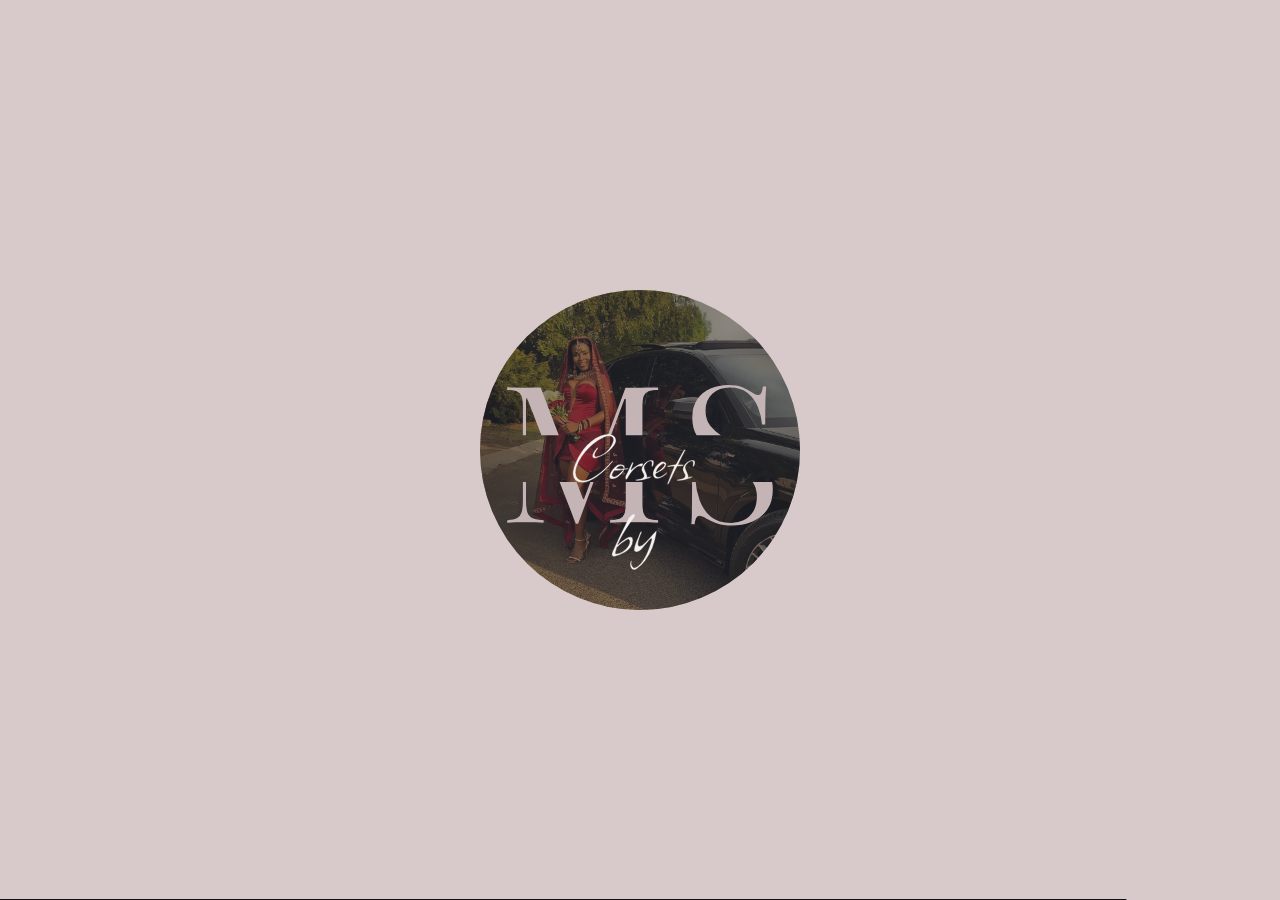
==== index.html @ e89a1281 "First commit" ====
<!DOCTYPE html>
<html lang="en">
<head>
  <meta charset="utf-8">
  <meta name="viewport" content="width=device-width, initial-scale=1">
  <title>Corsets by MS</title>

  <!-- style.css controls ALL the looks: colours, text size, layout, flicker, the circle, the carousel -->
  <!-- starts downloading the main font (Manrope) straight away, so it is ready when the text appears -->
  <link rel="preload" href="fonts/manrope.woff2" as="font" type="font/woff2" crossorigin>
  <link rel="stylesheet" href="style.css">

  <!-- EARLY COLOUR: sets the page to the right time-of-day colour before anything is drawn, so the
       page never flashes the default blush first (script.js keeps it updated afterwards) -->
  <script>
    (function () {
      // time travel is only carried over on the Shop; the homepage always uses the real time
      var off = 0;
      try { if (!document.querySelector || location.pathname.indexOf("shop") > -1) off = +(sessionStorage.getItem("corsets-time-offset") || 0) || 0; } catch (e) {}
      // D = one day in milliseconds; ms = how far through the day it is in South Africa (UTC + 2 hours)
      var D = 86400000, ms = (((Date.now() + off + 7200000) % D) + D) % D;
      // f = how light it is: 0 at midnight, 1 at midday, softened at both ends
      var f = 0.5 - 0.5 * Math.cos(2 * Math.PI * ms / D); f = f * f * (3 - 2 * f);
      // L = the midday pale blush, K = the midnight logo pink (keep these the same as LIGHT and DARK in script.js); bg = the mix between them for this time
      var L = [238, 226, 226], K = [196, 180, 181];
      var bg = [0, 1, 2].map(function (i) { return Math.round(K[i] + (L[i] - K[i]) * f); });
      // lum = how bright a colour looks; con = the contrast between two brightnesses
      function lum(c) { var v = c.map(function (x) { x /= 255; return x <= 0.03928 ? x / 12.92 : Math.pow((x + 0.055) / 1.055, 2.4); }); return 0.2126 * v[0] + 0.7152 * v[1] + 0.0722 * v[2]; }
      function con(a, b) { return (Math.max(a, b) + 0.05) / (Math.min(a, b) + 0.05); }
      // the text colour: near-black or cream, whichever is easier to read on that background
      var l = lum(bg), ink = con(l, lum([17, 17, 17])) >= con(l, lum([243, 239, 230])) ? [17, 17, 17] : [243, 239, 230];
      // sets the two colours on the page; script.js keeps them updated as the time changes
      var r = document.documentElement.style;
      r.setProperty("--bg", "rgb(" + bg.join(",") + ")");
      r.setProperty("--ink", "rgb(" + ink.join(",") + ")");
    })();
  </script>


  <!-- LOADING ANIMATION, STEP 1: this tiny script runs before anything is drawn. It marks the page as
       "is-loading", which makes style.css hide the carousel and show the loading screen straight away
       (so there is no flash of the finished page). script.js removes the mark when the animation ends.
       The 10000 below is a safety net: after 10 seconds the loading screen is removed no matter what. -->
  <script>
    document.documentElement.classList.add("is-loading");
    setTimeout(function () { document.documentElement.classList.remove("is-loading"); }, 10000);
  </script>
</head>
<body>

  <!-- LOADING ANIMATION, STEP 2: the loading screen. It covers the page (below the menu bar, which
       writes itself in on top of it). script.js fills in the small picture card and the thin line.
       When loading is finished script.js removes this screen by itself. -->
  <div class="loader" id="loader" aria-hidden="true">
    <!-- THE LOGO CIRCLE: starts as the Corsets by MS logo, then the photos flash inside it, behind the
         lettering, and finally it opens up and grows into the first slide. script.js controls it. -->
    <div class="loader-card" id="loader-card">
      <div class="loader-tint" id="loader-tint"></div>                                  <!-- the dark logo colour, laid over the photos -->
      <img class="loader-logo" id="loader-logo" src="images/logo-letters.svg" alt="">   <!-- the MS and "Corsets by" lettering -->
    </div>
    <div class="loader-line" id="loader-line"></div>   <!-- the thin line along the bottom that fills up as the page loads -->
  </div>

  <!-- THE MENU BAR: one row split into 4 equal columns (the columns are set in style.css) -->
  <header class="menu-bar">

    <!-- COLUMN 1: the mini round logo (images/logo-mini.svg). It takes people back to this page
         (the homepage). aria-label lets screen readers say the full name "Corsets by MS".
         aria-current="page" tells screen readers that this is the page you are on.
         Its size is set in style.css under THE MINI LOGO. -->
    <a href="index.html" class="brand" aria-current="page" aria-label="Corsets by MS"><img src="images/logo-mini.svg" alt="" width="60" height="60"></a>

    <!-- COLUMN 2: "Book appointment". It also doubles as the way to get in touch. -->
    <nav class="tabs" aria-label="Primary">
      <a href="/book-appointment">Book appointment</a>
    </nav>

    <!-- COLUMN 3: "Shop", on the same top line as "Book appointment".
         ("Menu" and "Contact" were removed to keep the bar clean: the brand name takes people home.) -->
    <nav class="tabs" aria-label="Shop">
      <a href="shop.html">Shop</a>
    </nav>

    <!-- COLUMN 4: the time circle. script.js controls everything inside it.
         Drag anywhere in the circle (or use the small solid circle) to time travel. -->
    <div class="sa-dial" id="sa-dial">

      <!-- The words and numbers in the middle of the circle -->
      <div class="sa-readout">
        <!-- Text above the time. script.js switches it between "SA time" and "Time travel" -->
        <span id="sa-label">SA time</span>

        <!-- The time: hours and minutes (sa-hm), a dot, then the seconds (sa-sec).
             The seconds are separate so script.js can fade just them in and out each second. -->
        <span><span id="sa-hm">--.--</span>.<span id="sa-sec">--</span></span>
      </div>

      <!-- The small solid circle. script.js moves it around the edge of the big circle.
           The role/aria attributes let screen readers and the keyboard (arrow keys) use it. -->
      <!-- THE FIDGET BUBBLE: a second, hollow bubble that floats around inside the circle.
           When the small solid circle comes near it, it gets bumped away. script.js moves it. -->
      <div class="sa-bubble" id="sa-bubble" aria-hidden="true"></div>

      <div class="sa-knob" id="sa-knob" role="slider" tabindex="0"
           aria-label="Time of day" aria-valuemin="0" aria-valuemax="1439" aria-valuenow="0"></div>
    </div>
  </header>

  <!-- THE CAROUSEL: a row of images that drifts sideways on its own and starts again when it
       reaches the end. Grab it and move it to make it go faster. style.css sets the sizes
       (2 images in full with a quarter of the next one showing on each side), and the
       second half of script.js makes it move. -->
  <main>
    <section class="carousel" aria-label="Featured stories">

      <!-- The window you look through. It hides everything outside the screen. -->
      <div class="carousel-track" id="carousel-track">

        <!-- The long strip of images. script.js slides this strip along.
             script.js also adds a second copy of the images after these,
             which is how the carousel starts again without a gap. -->
        <div class="carousel-rail" id="carousel-rail">

          <!-- IMAGE 1. To change the picture, change the file name in src="...".
               To change the one-word title, change the word between the <a> tags.
               THE ARTICLE THAT OPENS WHEN THIS IMAGE (or its title) IS CLICKED is described by the
               three data-... pieces on the title:
                 data-headline = the big headline of the article (shown in lowercase)
                 data-meta-1   = the first small caption at the bottom, written as  Heading|Text
                 data-meta-2   = the second small caption at the bottom, written as  Heading|Text
               href="..." is the address of the real article page, for when you build those later.
               THE ARTICLE TEXT is the <div class="card-article"> under each title. It stays hidden on the
               page itself. When the article opens, its paragraphs appear under the big picture. Write as
               many <p>...</p> paragraphs as you like: the article scrolls to fit them. -->
          <article class="card">
            <!-- the Heritage photo: a traditional print corset top and tiered skirt at an umbondo (cropped to put her in the centre) -->
            <img src="images/heritage.jpg" alt="A woman in a strapless print corset top and tiered skirt at an umbondo celebration" draggable="false">
            <a class="card-title" href="/article-heritage"
               data-headline="heritage corsets" data-meta-1="Collection|2026" data-meta-2="Design|Corsets &amp; couture">Heritage</a>
            <div class="card-article" hidden>
              <p>Heritage is where Corsets by MS began: structured bodices cut and boned by hand, shaped to hold the figure and then forgotten the moment they are worn. Every piece starts from a classic silhouette and is refined over several fittings.</p>
              <p>Steel and cotton coutil give the shape, soft linings give the comfort. The result is a corset made to be seen, not hidden.</p>
            </div>
          </article>

          <!-- IMAGE 2: an ANIMATED picture. It is a short looping video, so the trees behind
               her sway while she stays still. "poster" is the still picture shown while the
               video loads. Two video files are listed so every browser can play one.
               "autoplay muted loop playsinline" makes it play by itself, silently, forever. -->
          <article class="card">
            <video poster="images/image-2.jpg" autoplay muted loop playsinline preload="auto"
                   aria-label="Describe image 2 here">
              <source src="images/image-2.mp4" type="video/mp4">
              <source src="images/image-2.webm" type="video/webm">
            </video>
            <a class="card-title" href="/article-bridal"
               data-headline="bridal in red" data-meta-1="Bestseller|2026" data-meta-2="Design|Bridal &amp; ceremony">Bridal</a>
            <div class="card-article" hidden>
              <p>Bridal in red is a celebration of colour. Instead of white, a fitted red corset dress and a hand-finished veil, made to move with the bride from the ceremony to the very last photograph.</p>
              <p>Each dress is made to measure, with the embroidery chosen together so that the day feels like her own.</p>
            </div>
          </article>

          <!-- IMAGE 3 -->
          <article class="card">
            <img src="images/image-3.jpg" alt="Describe image 3 here" draggable="false">
            <a class="card-title" href="/article-studio"
               data-headline="studio sessions" data-meta-1="Editorial|2026" data-meta-2="Design|Tailoring &amp; fit">Studio</a>
            <div class="card-article" hidden>
              <p>Studio sessions are where a design meets the person who will wear it. Soft light, a plain wall and nothing to hide behind: just the line of the garment and how it sits.</p>
              <p>We use these sessions to check the fit, adjust the tailoring and capture the pieces exactly as they look in real life.</p>
            </div>
          </article>

          <!-- IMAGE 4: the Atelier photo, a still picture: high-waisted corset trousers at the steel rings,
               at night (it replaced the moving sketches video; image-4.mp4 and .webm are no longer used) -->
          <article class="card">
            <img src="images/atelier.jpg" alt="A woman in high-waisted corset-waist trousers and a white T-shirt in front of steel ring sculptures at night" draggable="false">
            <a class="card-title" href="/article-atelier"
               data-headline="inside the atelier" data-meta-1="Process|2026" data-meta-2="Design|Sketches &amp; patterns">Atelier</a>
            <div class="card-article" hidden>
              <p>Inside the atelier, every garment begins as a sketch. Pencil lines on craft paper turn into patterns, and the patterns into the first rough toile pinned on the stand.</p>
              <p>It is slow, careful work, and it is the reason each piece fits the way it does. Nothing leaves the atelier until it has been tried, adjusted and tried again.</p>
            </div>
          </article>

          <!-- IMAGE 5 -->
          <article class="card">
            <img src="images/image-5.jpg" alt="Describe image 5 here" draggable="false">
            <a class="card-title" href="/article-occasion"
               data-headline="occasion wear" data-meta-1="Collection|2026" data-meta-2="Design|Evening &amp; occasion">Occasion</a>
            <div class="card-article" hidden>
              <p>Occasion wear is made for the evenings that matter: engagements, galas, birthdays and everything in between. Clean lines, a defined waist and fabric that catches the light.</p>
              <p>Choose a piece from the collection or book an appointment and we will make something just for you.</p>
            </div>
          </article>

        </div>
      </div>
    </section>
  </main>

  <!-- THE ARTICLE: what opens when an image or its title is clicked. It stays hidden until then.
       script.js (Part 4) fills in the headline and the two captions from the clicked title's
       data-... pieces, and style.css lays it out: headline and captions bottom-left, the big
       picture on the right. "article-slot" is an invisible box that marks exactly where the picture
       lands, so the picture's position is set in style.css and not in the script. -->
  <section class="article" id="article" aria-hidden="true" tabindex="-1" aria-label="Article">
    <!-- everything inside this box scrolls together: the picture, then the article text under it -->
    <div class="article-scroll">
      <div class="article-slot" id="article-slot"></div>      <!-- the picture lands here (script.js puts a copy of it inside) -->
      <div class="article-text">                              <!-- headline and captions: they stay fixed on the left while the right side scrolls -->
        <h1 class="article-title" id="article-title"></h1>
        <div class="article-meta" id="article-meta"></div>
      </div>
      <div class="article-copy" id="article-copy"></div>      <!-- the article paragraphs from the clicked card -->
    </div>
  </section>

  <!-- THE FLYING PICTURE: a copy of the clicked picture that slides out of the row and grows into
       the article's big picture. script.js controls it. -->
  <div class="flyer" id="flyer" aria-hidden="true"></div>

  <!-- script.js controls the behaviour: the clock, dragging, background and text colour,
       and the carousel. It sits at the bottom so the page above is already loaded when it runs. -->
  <script src="script.js"></script>
</body>
</html>
---- style.css ----
/* =====================================================
   SETTINGS: the main things you will want to change
   ===================================================== */
:root {
  /* Page background. script.js changes this automatically as the time moves
     (pale blush at midday, the logo's dusty pink at midnight), so this is only the starting colour. */
  --bg: #eee2e2;

  /* Text and line colour. script.js switches it between black and off-white
     so the text is always readable on the current background. */
  --ink: #111111;

  /* MENU TEXT SIZE: controls "Corsets by MS", "Book appointment", "Shop", "Menu", "Contact",
     and "Men", "Women", "Corporate", "Misc" and the cart on the Shop page.
     Set to 13px, which is a small, light look. If you want it BIG, change this to 130px,
     but note that at 130px the four columns will not fit side by side on a normal screen. */
  --size: 13px;

  /* THE MAIN FONT for the menu, picture titles, time circle and articles: Manrope.
     It is loaded from the fonts folder (see @font-face below), so every phone and computer shows the
     same font. The fonts after it are only used if the file cannot load. */
  --font: "Manrope", "Helvetica Neue", Helvetica, Arial, sans-serif;

  /* Width and height of the time circle. Kept small and quiet so it reads as a detail */
  --dial: 88px;
}

/* MANROPE, the main font. One file holds every weight (regular to bold) for English text. */
@font-face {
  font-family: "Manrope";
  src: url("fonts/manrope.woff2") format("woff2");
  font-weight: 200 800;
  font-display: swap;   /* shows the text straight away in a backup font, then swaps to Manrope once loaded */
}

/* Makes padding and borders count inside an element's width, so sizes behave predictably */
* { box-sizing: border-box; }

/* RESERVES SPACE FOR THE SCROLLBAR AT ALL TIMES. While the page loads the scrollbar is hidden, and
   when loading ends it appears. Without this line the page suddenly became ~15px narrower at that
   moment, every picture shrank a little and the whole row jumped. This was the "lag" when the
   carousel started. With the space reserved, nothing moves. */
html { scrollbar-gutter: stable; }

/* THE PAGE: its background and text colour come from the two settings above */
body {
  margin: 0;
  font-family: var(--font);
  min-height: 100vh;
  background: var(--bg);
  color: var(--ink);
}

/* =====================================================
   THE MENU BAR LAYOUT
   ===================================================== */
.menu-bar {
  display: grid;                                          /* lays the items out in columns */
  grid-template-columns: repeat(4, auto);                 /* 4 columns: brand | book appointment | shop | circle */
  justify-content: space-between;                         /* SPACES THEM OUT: equal gaps between all four, edge to edge */
  column-gap: 24px;                                       /* the smallest gap allowed between the columns */
  align-items: start;                                     /* every column starts at the top */
  padding: 20px 24px;                                     /* space around the bar (top/bottom, left/right) */

  font-family: var(--font);                               /* the font (set at the top) */
  font-weight: 400;                                       /* regular weight */
  font-size: var(--size);                                 /* text size comes from --size at the top */
  line-height: 1.2;                                       /* space between the stacked lines */

  /* LOCKS THE MENU TO THE SCREEN: it stays at the top while the page scrolls.
     z-index 100 keeps it above the pictures, the loading screen (90) and the article (70/85).
     The background is the page colour so pictures never show through it. */
  position: sticky;
  top: 0;
  z-index: 100;
  background: var(--bg);
}

/* Every menu link: takes the page text colour and never has an underline */
.menu-bar a {
  display: block;            /* each link gets its own line */
  color: inherit;            /* uses --ink, so it turns light when the background goes dark */
  text-decoration: none;     /* no underline, in any state */
}

/* The time circle (homepage) and the cart (Shop page) always sit in the 4th column */
.sa-dial,
.shop-end { grid-column: 4; }

/* THE "MS" MONOGRAM in the top-left corner: the same serif as the logo (Playfair Display).
   The font file only holds the letters M and S, so it is tiny and loads instantly.
   Change 34px to make the monogram bigger or smaller. */
@font-face {
  font-family: "Playfair MS";
  src: url("fonts/playfair-ms.woff") format("woff");
  font-display: block;   /* waits for the font (it is tiny) so the monogram never flashes in another font */
}
.brand {
  font-family: "Playfair MS", "Playfair Display", Georgia, serif;
  font-weight: 400;
  font-size: 34px;
  line-height: 0.9;
  letter-spacing: -0.01em;
}

/* THE MINI LOGO: the round Corsets by MS logo now sits in the top-left corner instead of the
   "MS" letters (the letters' font above is kept in case you want them back).
   Change 60px to make it bigger or smaller (48px on phones, below). */
.brand { line-height: 0; }                                   /* no extra space around the picture */
.brand img { display: block; width: 60px; height: 60px; }   /* the size of the mini logo */
@media (max-width: 700px) { .brand img { width: 48px; height: 48px; } }   /* phones: a little smaller */

/* Columns 2 and 3: stack the two links on top of each other */
.tabs {
  display: flex;
  flex-direction: column;
}

/* =====================================================
   FLICKER: shows that a menu link (or carousel title) is being interacted with
   ===================================================== */

/* The flicker itself: the text quickly dips and comes back a few times, then settles.
   Change the opacity numbers to make the dips deeper (lower) or softer (higher). */
@keyframes flicker {
  0%   { opacity: 1; }
  8%   { opacity: 0.25; }
  16%  { opacity: 1; }
  28%  { opacity: 0.4; }
  36%  { opacity: 1; }
  52%  { opacity: 0.3; }
  60%  { opacity: 1; }
  100% { opacity: 1; }
}

/* When the mouse is over a link, a finger presses it, or it is selected with the
   keyboard (Tab), the link flickers. There is no underline, so the flicker alone
   shows the interaction. This covers the menu links AND the one-word titles above the pictures
   (the titles also roll and lift: see THE POP-UP ON THE IMAGES further down).
   "1.2s" is how long one flicker lasts. "infinite" keeps it going while you are on it. */
.menu-bar a:hover,
.menu-bar a:focus-visible,
.menu-bar a:active,
.card-title:hover,
.card-title:focus-visible,
.card-title:active {
  animation: flicker 1.2s linear infinite;
}

/* =====================================================
   THE TIME CIRCLE
   ===================================================== */

/* The big circle: the outline and the area you can drag */
.sa-dial {
  position: relative;               /* lets the text and small circle be placed inside it */
  justify-self: end;                /* pushes the circle to the right-hand side of its column */
  width: var(--dial);
  height: var(--dial);
  border: 1px solid var(--ink);     /* the circle line: thin, uses the text colour */
  border-radius: 50%;               /* makes the box round */
  touch-action: none;               /* stops the page scrolling while you drag on a phone */
  user-select: none;                /* stops text being highlighted while you drag */
  cursor: grab;                     /* the hand cursor */
}

/* While you are dragging, the cursor changes to a closed hand (script.js adds "dragging") */
.sa-dial.dragging { cursor: grabbing; }

/* THE HINT under the circle: "drag to time travel". It fades in when the mouse is over the circle,
   and stops showing once the circle has been used (script.js adds "used").
   Only on computers with a mouse ("hover: hover"): phones have no hover. */
.sa-dial::after {
  content: "drag to time travel";   /* change the hint wording here */
  position: absolute;
  top: calc(100% + 8px);            /* just under the circle */
  left: 50%;
  transform: translateX(-50%);
  white-space: nowrap;
  font-size: 11px;
  opacity: 0;
  pointer-events: none;
  transition: opacity 0.4s;
}
/* on computers with a mouse: the hint shows when hovering the circle, until it has been used once */
@media (hover: hover) {
  .sa-dial:not(.used):hover::after { opacity: 0.6; }
}

/* The words and the time in the middle of the circle */
.sa-readout {
  position: absolute;
  inset: 0;                         /* fills the whole circle */
  display: flex;
  flex-direction: column;           /* label on top, time underneath */
  align-items: center;              /* centred left to right */
  justify-content: center;          /* centred top to bottom */
  font-size: 10px;                  /* size of the words inside the circle */
  font-weight: 700;                 /* BOLD text inside the circle */
  line-height: 1.3;
  font-variant-numeric: tabular-nums;   /* all digits the same width, so the time does not wobble */
  pointer-events: none;             /* lets clicks pass through to the circle underneath */
}

/* THE FIDGET BUBBLE: a hollow bubble that floats inside the circle and gets bumped away by the
   small solid circle. script.js sets its position. Change the 9px to make it bigger or smaller. */
.sa-bubble {
  position: absolute;
  left: 50%;
  top: 50%;
  width: 9px;
  height: 9px;
  margin: -4.5px 0 0 -4.5px;        /* centres the bubble on its position */
  border: 1px solid var(--ink);     /* hollow: just an outline in the text colour */
  border-radius: 50%;
  pointer-events: none;             /* never gets in the way of dragging */
}
/* The little wobble when it gets bumped (script.js adds "boop" for a moment) */
.sa-bubble.boop { animation: boop 0.35s ease-out; }
@keyframes boop {
  0%   { scale: 1; }
  35%  { scale: 1.45 0.7; }
  70%  { scale: 0.85 1.15; }
  100% { scale: 1; }
}

/* The small solid circle you move. Its position is set by script.js, so the left/top below
   are only the starting spot (top middle). */
.sa-knob {
  position: absolute;
  left: 50%;
  top: 0;
  width: 11px;
  height: 11px;
  margin: -5.5px 0 0 -5.5px;            /* centres the small circle on its position */
  border-radius: 50%;
  background: var(--ink);           /* solid, same colour as the text */
  cursor: grab;
}

/* The outline shown when the small circle is selected with the keyboard */
.sa-knob:focus-visible {
  outline: 2px solid var(--ink);
  outline-offset: 3px;
}

/* =====================================================
   THE CAROUSEL (the row of images that moves on its own)
   ===================================================== */

/* The carousel as a whole: sits below the menu bar with some space above it.
   "container-type" lets the image boxes size themselves from the carousel's width. */
.carousel {
  margin-top: 40px;
  margin-bottom: 40px;
  --gap: 16px;                      /* space between the images, change it here */
  container-type: inline-size;
}

/* The window you look through: hides whatever is outside the screen.
   The hand cursor shows that it can be grabbed. script.js does the grabbing. */
.carousel-track {
  padding-top: 14px;                /* room above the images, so a picture that pops up is not cut off (see POP-UP below) */
  overflow: hidden;
  cursor: grab;
  user-select: none;                /* stops text being highlighted while you drag */
  touch-action: pan-y;              /* on a phone: up/down still scrolls the page, sideways drags the carousel */
}

/* While it is being grabbed, the cursor becomes a closed hand (script.js adds "dragging") */
.carousel-track.dragging { cursor: grabbing; }

/* The long strip of images. script.js slides this strip sideways with a transform. */
.carousel-rail {
  display: flex;                    /* puts the images in one row */
  gap: var(--gap);
  width: max-content;               /* as long as all the images together */
  will-change: transform;           /* tells the browser this moves, so it stays smooth */
}

/* EACH IMAGE BOX. This is where the "2 in front and a quarter on each side" size comes from:
   2 full images + 2 quarters = 2.5 images across, plus 3 gaps. So each image is
   (carousel width minus 3 gaps) divided by 2.5. "cqw" means "a percent of the carousel's width".
   Each box holds the TITLE on top and the PICTURE underneath, so they always move together. */
.card {
  flex: 0 0 calc((100cqw - 3 * var(--gap)) / 2.5);   /* the width described above, never shrinks */
  display: flex;
  flex-direction: column;           /* stacks the title above the picture */
}

/* THE ONE-WORD TITLE, sitting directly above its picture (the <a> comes second in the HTML,
   so "order: -1" is what lifts it to the top). It is part of the card, so it travels with
   the carousel. It takes the page colours, so it switches light/dark with the time of day. */
.card-title {
  order: -1;                        /* puts the title above the picture */
  align-self: flex-end;             /* right-hand side. Change to flex-start for the left-hand side */
  padding: 0 0 8px;                 /* space between the title and the picture */
  color: var(--ink);
  font-family: var(--font);
  font-size: var(--size);           /* same size as the menu text */
  line-height: 1.2;
  text-decoration: none;            /* no underline */
}

/* The picture (or the moving picture) fills the width of its box, cropped (not stretched) to fit.
   "pointer-events: none" lets you grab and drag the carousel by pressing on a picture. */
.card img,
.card video {
  display: block;
  width: 100%;
  aspect-ratio: 2 / 3;              /* tall portrait shape. Try 4 / 5 for a slightly wider box */
  object-fit: cover;
  background: rgba(128, 128, 128, 0.25);   /* soft grey shown until the picture loads */
  pointer-events: none;
}

/* =====================================================
   THE POP-UP ON THE IMAGES (when the mouse is over an image or its title)
   1. The whole box (title and picture together) lifts up a little.
   2. The title "rolls": the word slides up and out while a copy of the word slides in from below.
   script.js builds the two copies of each title (class "roll") when the page opens.
   ===================================================== */

/* HOW HIGH the box lifts, and HOW LONG the move takes. Change these two to taste. */
.card {
  --lift: 10px;                                        /* how far up it pops (bigger = higher) */
  --pop: 0.6s cubic-bezier(0.2, 0.7, 0.2, 1);          /* how long it takes and how it eases (a soft landing) */
  transition: transform var(--pop);                    /* makes the lift and the drop-back smooth */
}

/* The title is made of two stacked copies of the word, shown through a one-line window.
   Only the top copy is visible until the roll happens. */
.roll {
  display: block;
  height: 1.2em;                    /* exactly one line tall: the window the word rolls through */
  overflow: hidden;                 /* hides the second copy waiting underneath */
}
.roll > span {
  display: block;
  transition: transform var(--pop); /* makes the roll smooth */
}

/* THE POP-UP ITSELF. It only applies on devices with a real mouse ("hover: hover"), because on a
   phone a touch would leave the box stuck in the lifted position. :focus-within does the same
   for people using the keyboard (Tab). */
@media (hover: hover) {
  .card:hover,
  .card:focus-within {
    transform: translateY(calc(-1 * var(--lift)));     /* lifts the box up */
  }
  .card:hover .roll > span,
  .card:focus-within .roll > span {
    transform: translateY(-100%);                      /* rolls: each copy moves up by one line, so the second takes the first's place */
  }
}

/* =====================================================
   CLICKING AN IMAGE: THE ARTICLE ANIMATION
   (the order and timing of events are in Part 4 of script.js; this file holds how it all looks)

   What you see when an image or its title is clicked:
   1. The other images squash down to a thin line and disappear, one after another.
   2. The clicked picture slides out of the row and grows to fill the right side of the page.
   3. The headline and the two small captions rise into place on the left, and the article text
      rises in under the picture. The right side can then be scrolled: the picture and text move up
      together while the headline stays where it is.
   Going back (Escape key or the browser's Back button) plays it in reverse.
   ===================================================== */

/* Pictures can be clicked, so the pointing hand shows. (While dragging it is the closed hand.) */
.card { cursor: pointer; }
.carousel-track.dragging .card { cursor: grabbing; }

/* While the article is opening, open or closing: the page behind cannot be scrolled and the
   pictures cannot be clicked again. */
html.article-open { overflow: hidden; }
html.article-open .carousel { pointer-events: none; }

/* STEP 1: the images squash to a thin line at the middle of their height, then vanish.
   ("clip-path: inset(50% 0 50% 0)" means: hide the top half and the bottom half.)
   script.js gives each image its own wait in --d, so they go one after another.
   "expand" is the same movement backwards, used when closing the article. */
@keyframes collapse {
  from { clip-path: inset(0 0 0 0);       opacity: 1; }
  85%  { clip-path: inset(49.7% 0 49.7% 0); opacity: 1; }
  to   { clip-path: inset(50% 0 50% 0);     opacity: 0; }
}
@keyframes expand {
  from { clip-path: inset(50% 0 50% 0);     opacity: 0; }
  15%  { clip-path: inset(49.7% 0 49.7% 0); opacity: 1; }
  to   { clip-path: inset(0 0 0 0);         opacity: 1; }
}
/* script.js adds "collapse" to every image when an article opens, and "expand" when it closes.
   0.7s is how long each takes; --d is each image's wait. */
.card.collapse {
  animation: collapse 0.7s cubic-bezier(0.7, 0, 0.3, 1) both;
  animation-delay: var(--d, 0s);
}
.card.expand {
  animation: expand 0.7s cubic-bezier(0.7, 0, 0.3, 1) both;
  animation-delay: var(--d, 0s);
}

/* The clicked image: its own picture is hidden (the flying copy takes its place) and its
   title fades away. */
.card.chosen img,
.card.chosen video { visibility: hidden; }
.card.chosen .card-title { opacity: 0; animation: none; transition: opacity 0.3s; }

/* STEP 2: THE FLYING PICTURE. script.js places it exactly over the clicked picture and then moves
   it to the "article-slot" box. The 1s and the curve below set how that movement feels. */
.flyer {
  position: fixed;
  z-index: 85;                      /* above the article, below the menu bar (100) */
  display: none;
  overflow: hidden;
  background: rgba(128, 128, 128, 0.25);
  transition: left 1s cubic-bezier(0.76, 0, 0.24, 1), top 1s cubic-bezier(0.76, 0, 0.24, 1),
              width 1s cubic-bezier(0.76, 0, 0.24, 1), height 1s cubic-bezier(0.76, 0, 0.24, 1);
}
.flyer img,
.flyer video {
  display: block;
  width: 100%;
  height: 100%;
  object-fit: cover;                /* crops to fit, never stretches */
}

/* THE ARTICLE LAYOUT. It is a full-screen layer under the menu bar. It is invisible and ignores
   the mouse until the animation needs it. */
.article {
  position: fixed;
  inset: 0;
  z-index: 70;
  display: none;
  pointer-events: none;             /* ignores the mouse while the animation plays */
  outline: none;
  overflow-y: auto;                 /* THE ARTICLE SCROLLS: the picture and the text move up together */
  overscroll-behavior: contain;     /* scrolling it never moves the page behind */
  scrollbar-width: none;            /* no scrollbar, like the reference */
}
.article::-webkit-scrollbar { display: none; }
.article.show { pointer-events: auto; }          /* once everything has landed, it can be scrolled */
.article-scroll { position: relative; min-height: 100%; }
html.article-open .article { display: block; }

/* THE MENU BECOMES SEE-THROUGH WHILE AN ARTICLE IS OPEN, so the picture and the text scroll up
   through it and behind the menu words (like the reference). It stays locked to the top.
   The page colour comes back when the article closes. */
html.article-open .menu-bar { background: transparent; }

.article.solid { background: var(--bg); }      /* hides the row of images once they have all vanished */

/* THE BIG PICTURE'S SPOT: the right-hand side of the page, from below the menu to the bottom.
   (script.js sets --article-top to just under the menu bar.) To make the picture wider or
   narrower, change the 57vw. */
.article-slot {
  margin-left: 57vw;                /* where the picture starts: 57% of the way across the screen */
  margin-right: 24px;               /* space at the right edge (same as the menu bar) */
  margin-top: var(--article-top, 188px);
  height: calc(100vh - var(--article-top, 188px) - 24px);   /* the picture fills the screen below the menu */
}
/* The picture inside the slot once it has landed (it scrolls away with the text) */
.article-slot img,
.article-slot video {
  display: block;
  width: 100%;
  height: 100%;
  object-fit: cover;
}

/* THE ARTICLE TEXT under the picture. It rises into place after the headline. */
.article-copy {
  margin: 24px 24px 0 57vw;
  padding-bottom: 140px;            /* room at the bottom so the last line can scroll clear of the screen edge */
  color: var(--ink);
  font-family: var(--font);
  font-size: clamp(21px, 2.05vw, 38px);   /* text size of the article. Change the 2.05vw to make it bigger or smaller */
  line-height: 1.18;
  letter-spacing: -0.015em;
  opacity: 0;
  transform: translateY(24px);
  transition: opacity 0.9s ease 0.5s, transform 0.9s cubic-bezier(0.2, 0.7, 0.2, 1) 0.5s;
}
.article-copy p { margin: 0 0 1em; }                         /* one line of space between paragraphs */
.article.show .article-copy { opacity: 1; transform: none; }  /* once the article opens, the text fades and rises into place */

/* STEP 3: THE TEXT, bottom-left */
.article-text {
  position: fixed;                  /* stays in place on the left while the right side scrolls */
  left: 24px;
  bottom: 20px;
  width: calc(57vw - 48px);         /* stays clear of the picture */
  color: var(--ink);
  font-family: var(--font);
  font-weight: 400;
}

/* THE HEADLINE: big, lowercase, tight. Change the 5.4vw to make it bigger or smaller. */
.article-title {
  margin: 0;
  font-weight: 400;
  font-size: clamp(40px, 5.4vw, 120px);
  line-height: 1;
  letter-spacing: -0.035em;
  text-transform: lowercase;
}
/* Each word sits in its own window ("overflow: hidden") and rises up into view from below it */
.article-title .w {
  display: inline-block;
  overflow: hidden;
  vertical-align: top;
  padding-bottom: 0.14em;           /* room for the tails of letters like g and p */
  margin-bottom: -0.14em;
}
.article-title .w > span {
  display: inline-block;
  transform: translateY(115%);
  transition: transform 0.9s cubic-bezier(0.2, 0.7, 0.2, 1);
  transition-delay: calc(var(--i, 0) * 70ms);   /* each word a little after the last */
}
.article.show .article-title .w > span { transform: none; }

/* THE TWO SMALL CAPTIONS under the headline: small capitals, side by side */
.article-meta {
  display: grid;
  grid-template-columns: 1fr 1fr;
  gap: 24px;
  margin-top: 40px;
  font-size: var(--size);
  line-height: 1.2;
  text-transform: uppercase;
}
.article-meta .m {
  display: block;
  overflow: hidden;                 /* each line rises up from below, like the headline */
}
.article-meta .m > span {
  display: block;
  transform: translateY(110%);
  transition: transform 0.8s cubic-bezier(0.2, 0.7, 0.2, 1);
  transition-delay: calc(0.35s + var(--i, 0) * 60ms);   /* after the headline */
}
.article.show .article-meta .m > span { transform: none; }

/* On a phone the picture goes on top and the text underneath it */
@media (max-width: 700px) {
  .article-slot { margin-left: 24px; height: 52vh; }
  /* on a phone the headline is not fixed: it sits under the picture and scrolls with the text */
  .article-text { position: relative; left: auto; bottom: auto; width: auto; margin: 24px 24px 0; }
  .article-copy { margin-left: 24px; font-size: 21px; }
}

/* =====================================================
   THE LOADING ANIMATION
   (the timing and the order of events are set in the third part of script.js;
   this file holds how everything looks and moves)
   ===================================================== */

/* While the page is loading ("is-loading" is put on the page by a tiny script in index.html):
   - the page cannot be scrolled
   - the menu bar cannot be clicked until it has finished writing itself in
   The carousel is NOT hidden any more: it sits underneath the loading screen, which covers it.
   That way the browser prepares (decodes and draws) all the pictures while the loading animation
   plays, instead of having to do it all at once at the moment the carousel appears. */
html.is-loading { overflow: hidden; }
html.is-loading .menu-bar { pointer-events: none; }

/* THE LOADING SCREEN: a full-screen sheet in the page colour. It sits BELOW the menu bar (z-index 90
   against the bar's 100), so the menu can write itself in on top of it. */
.loader {
  display: none;                    /* hidden normally */
  position: fixed;
  inset: 0;                         /* covers the whole screen */
  z-index: 90;
  background: var(--bg);
}
html.is-loading .loader { display: block; }   /* shown only while loading */

/* THE LOGO CIRCLE: appears as the Corsets by MS logo, the photos then flash inside it behind the
   lettering, and finally it opens up into the first slide. script.js sets its size, position and picture. */
.loader-card {
  position: absolute;
  opacity: 0;                       /* script.js makes it appear */
  border-radius: 50%;               /* round, like the logo. script.js squares it off as it grows */
  overflow: hidden;                 /* keeps the tint and lettering inside the circle */
  background-color: #2b2b2b;        /* the logo's dark colour */
  background-size: cover;
  background-position: center;
  transform: scale(0.94);           /* starts a touch smaller and settles in as it fades in */
}
/* The dark logo colour laid over the photos. script.js lightens it while the photos flash,
   then removes it as the circle grows. Change the colour to match the logo. */
.loader-tint {
  position: absolute;
  inset: 0;
  background: #2b2b2b;
  transition: opacity 0.45s ease;
}
/* The MS and "Corsets by" lettering, on top of everything in the circle */
.loader-logo {
  position: absolute;
  inset: 0;
  width: 100%;
  height: 100%;
  transition: opacity 0.35s ease;
}

/* THE THIN LINE along the bottom of the screen. It fills from left to right as the page loads. */
.loader-line {
  position: absolute;
  left: 0;
  bottom: 0;
  width: 100%;
  height: 1px;                      /* how thick the line is */
  background: var(--ink);           /* same colour as the text, so it works day and night */
  transform: scaleX(0);             /* starts empty. script.js fills it. */
  transform-origin: left;
}

/* THE MENU WRITING ITSELF IN: each line is uncovered from top to bottom while it eases into place.
   Change 0.9s to make it slower or faster. */
@keyframes wipe {
  from { clip-path: inset(0 0 100% 0); transform: translateY(6px); opacity: 0; }
  to   { clip-path: inset(0 0 0 0);    transform: none;            opacity: 1; }
}

/* THE TIME CIRCLE APPEARING: it grows in from slightly smaller while fading in */
@keyframes dialIn {
  from { opacity: 0; transform: scale(0.7); }
  to   { opacity: 1; transform: none; }
}

/* THE MENU WAITS FOR THE CAROUSEL: while the logo is showing, the menu is hidden. It writes itself in
   at the same moment the carousel arrives ("reveal" is added by script.js at that moment).
   "animation-delay" is how long each one waits: brand first, then Book appointment, then Shop, then the circle. */
/* hidden while the loading animation plays */
html.is-loading .menu-bar a,
html.is-loading .sa-dial { opacity: 0; }
/* then each menu link wipes in */
html.reveal .menu-bar a {
  animation: wipe 0.9s cubic-bezier(0.2, 0.7, 0.2, 1) both;
}
html.reveal .brand                         { animation-delay: 0s; }
html.reveal .menu-bar > :nth-child(2) a    { animation-delay: 0.12s; }
html.reveal .menu-bar > :nth-child(3) a    { animation-delay: 0.24s; }
/* the time circle arrives last, 0.3 seconds after the links start */
html.reveal .sa-dial {
  animation: dialIn 0.9s cubic-bezier(0.2, 0.7, 0.2, 1) 0.3s both;
}

/* THE HAND-OVER: when the small card has grown into the first slide, script.js adds "reveal" for
   about 2 seconds. The other slides slide in from the right, one after another (script.js sets
   each slide's wait in --d), and the first slide's title writes itself in. ("hero" is the slide on
   screen that the small card has just turned into.) */
@keyframes cardIn {
  from { opacity: 0; transform: translateX(80px); }
  to   { opacity: 1; transform: none; }
}
/* each of the other slides slides in, waiting its turn (--d) */
html.reveal .card.enter {
  animation: cardIn 0.9s cubic-bezier(0.2, 0.7, 0.2, 1) both;
  animation-delay: var(--d, 0s);
}
/* the first slide's title wipes in, 0.1 seconds after */
html.reveal .card.hero .card-title {
  animation: wipe 0.8s cubic-bezier(0.2, 0.7, 0.2, 1) 0.1s both;
}

/* =====================================================
   PEOPLE WHO PREFER LESS MOTION
   If someone has "reduce motion" switched on in their device settings,
   the flicker is turned off and the link dims steadily instead, so they
   can still tell it is being touched. (script.js also stops the carousel
   drifting by itself and pauses the moving pictures for these people.)
   ===================================================== */
@media (prefers-reduced-motion: reduce) {
  /* no loading animation at all for these people: the page just appears */
  .loader { display: none !important; }
  html.is-loading { overflow: auto; }
  html.is-loading .menu-bar { pointer-events: auto; }   /* the menu can be clicked straight away */
  /* the menu and the time circle show straight away */
  html.is-loading .menu-bar a,
  html.is-loading .sa-dial { animation: none; opacity: 1; }

  /* no flicker on the links: they dim steadily instead */
  .menu-bar a:hover,
  .menu-bar a:focus-visible,
  .menu-bar a:active,
  .card-title:hover,
  .card-title:focus-visible,
  .card-title:active {
    animation: none;
    opacity: 0.55;
  }

  /* no collapsing, flying or rising for these people: the article just appears */
  .card.collapse,
  .card.expand { animation: none; visibility: hidden; }
  .flyer,
  .article-copy,
  .article-title .w > span,
  .article-meta .m > span { transition: none; }

  /* no pop-up or rolling for these people */
  .card,
  .roll > span { transition: none; }
  .card:hover,
  .card:focus-within,
  .card:hover .roll > span,
  .card:focus-within .roll > span { transform: none; }
}

/* =====================================================
   SMALL SCREENS (phones)
   The menu stays on ONE row, the same 4 columns as on a computer, just packed closer together,
   and the time circle shrinks so it fits. The pictures get bigger: 1 full picture with a
   quarter of the next one showing on each side.
   ===================================================== */
@media (max-width: 700px) {
  :root { --dial: 76px; }            /* smaller time circle on a phone. Change 76px to taste */

  .menu-bar {
    grid-template-columns: repeat(4, auto);   /* each column only as wide as its words */
    justify-content: space-between;           /* spread the 4 columns evenly across the screen */
    column-gap: 10px;
    padding: 16px;
    white-space: nowrap;                      /* keeps "Book appointment" on one line on small phones */
  }
  .sa-readout { font-size: 8.5px; }  /* smaller words inside the smaller circle (still bold) */
  .sa-knob { width: 10px; height: 10px; margin: -5px 0 0 -5px; }

  .carousel { margin-top: 24px; }
  /* 1 full picture + 2 quarters = 1.5 pictures across, plus 2 gaps */
  .card { flex-basis: calc((100cqw - 2 * var(--gap)) / 1.5); }
}

/* =====================================================
   THE SHOP PAGE MENU BAR (shop.html)
   The bar itself uses the same .menu-bar and .tabs rules as the Menu page, so the font, text size
   and 4 columns always match. Only the fourth column is new.
   ===================================================== */

/* THE SHOP CONTENT FADES GENTLY IN when the Shop page opens (about a third of a second, no waiting).
   Change 0.35s to make it slower or faster. */
.shop-main { animation: softIn 0.35s ease-out both; }
@keyframes softIn { from { opacity: 0; transform: translateY(8px); } }
@media (prefers-reduced-motion: reduce) { .shop-main { animation: none; } }

/* COLUMN 4 on the Shop page: the cart button on the right-hand side,
   where the time circle sits on the Menu page */
.shop-end {
  display: flex;
  justify-content: flex-end;        /* cart on the right-hand side */
  align-items: flex-start;          /* both line up with the top of the bar */
  gap: 16px;
}

/* THE SMALL CART BUTTON: a thin round outline in the text colour */
.cart {
  display: inline-flex;
  align-items: center;
  gap: 6px;                         /* space between the bag icon and the number */
  padding: 5px 11px;                /* how big the button is (top/bottom, left/right) */
  border: 0;                        /* no outline around the cart */
  background: none;
  color: inherit;                   /* uses --ink, so it matches the menu text */
  font: inherit;                    /* same font and size as the menu */
  line-height: 1;
  cursor: pointer;
}

/* The bag icon inside the cart button. Change the 14px to make it bigger or smaller. */
.cart svg {
  display: block;
  width: 14px;
  height: 14px;
}

/* The cart flickers when touched, the same as the menu links */
.cart:hover,
.cart:focus-visible,
.cart:active {
  animation: flicker 1.2s linear infinite;
}

/* People who prefer less motion: the cart dims instead of flickering */
@media (prefers-reduced-motion: reduce) {
  .cart:hover,
  .cart:focus-visible,
  .cart:active {
    animation: none;
    opacity: 0.55;
  }
}

/* THE HOMEPAGE MENU IN CAPITALS, matching the Shop: "BOOK APPOINTMENT", "SHOP" */
.menu-bar .tabs a { text-transform: uppercase; letter-spacing: 0.12em; font-size: 12px; font-weight: 500; }
@media (max-width: 420px) { .menu-bar .tabs a { letter-spacing: 0.06em; font-size: 11px; } }


/* =====================================================
   THE SHOP OPENING PHOTO
   Fills the whole screen when the Shop opens. The menu floats over it in white; once the corsets
   section reaches the top, script.js adds "past-hero" and the menu turns back into the normal bar.
   ===================================================== */

/* The menu bar on the Shop is pinned to the top of the screen, over the photo.
   The colour change (white over the photo, normal below it) fades over 0.35 seconds. */
.has-hero .menu-bar { position: fixed; top: 0; left: 0; right: 0; transition: background-color 0.35s ease, color 0.35s ease; }

/* While the photo is showing: no background behind the menu, and white menu words */
.has-hero:not(.past-hero) .menu-bar { background: transparent; color: #fff; }

/* The photo area: exactly one screen tall ("svh" accounts for phone address bars) */
.shop-hero { position: relative; height: 100vh; height: 100svh; overflow: hidden; }

/* The photo itself sits above the blurred side fill (z-index 1) and fills the photo area */
.shop-hero picture { position: relative; z-index: 1; display: block; height: 100%; }

/* The photo fills the area without stretching ("cover" crops instead), centred */
.shop-hero img { display: block; width: 100%; height: 100%; object-fit: cover; object-position: 50% 50%; }

/* SCREENS WIDER THAN THE PHOTO: show the WHOLE photo (head to toe, never cropped at the top or bottom)
   and fill the small gaps at the sides with a soft blurred copy of it */
.shop-hero-fill { display: none; }                         /* the blurred side fill is hidden on normal screens */
@media (min-aspect-ratio: 16/10) {                         /* only on screens wider than 16:10 */
  .shop-hero picture { display: flex; justify-content: center; }   /* centres the photo left to right */
  .shop-hero img {
    width: auto; max-width: none; height: 100%;            /* the photo is as tall as the screen, at its natural width */
    /* the photo's left and right edges dissolve softly into the blur behind it (12% on each side) */
    -webkit-mask-image: linear-gradient(to right, transparent 0, #000 12%, #000 88%, transparent 100%);
            mask-image: linear-gradient(to right, transparent 0, #000 12%, #000 88%, transparent 100%);
  }
  .shop-hero-fill {
    display: block; position: absolute; inset: -40px; z-index: 0;     /* sits behind the photo, a little bigger than the screen */
    background: url("images/shop-hero-wide-1600.jpg") center / cover no-repeat;   /* the same photo... */
    filter: blur(34px) brightness(0.9) saturate(0.95);                  /* ...heavily blurred and slightly darker */
  }
  /* a cinematic vignette: the far left and right darken, drawing the eye to her */
  .shop-hero::after {
    content: ""; position: absolute; inset: 0; z-index: 1; pointer-events: none;
    background: linear-gradient(to right, rgba(0,0,0,0.55) 0, rgba(0,0,0,0) 22%, rgba(0,0,0,0) 78%, rgba(0,0,0,0.55) 100%);
  }
}

/* a soft shadow at the top so the white menu stays readable over the roof */
.shop-hero::before { content: ""; position: absolute; left: 0; right: 0; top: 0; height: 160px; z-index: 2; pointer-events: none;
  background: linear-gradient(rgba(0, 0, 0, 0.35), rgba(0, 0, 0, 0)); }

/* the product area under the photo is at least one screen tall */
.has-hero .shop-main { min-height: 100vh; }

/* phones (tall screens): the square photo is cropped slightly towards the top, so the whole figure shows */
@media (max-aspect-ratio: 1/1) { .shop-hero img { object-position: 50% 40%; } }

/* people who prefer less motion: the menu changes colour instantly */
@media (prefers-reduced-motion: reduce) { .has-hero .menu-bar { transition: none; } }


/* =====================================================
   THE SHOP OPENING PHOTO: THE SLOW ZOOM OUT
   When the Shop opens, the photo starts slightly zoomed in and gently pulls back to the full shot.
   Change 1.12 (how far in it starts) and 9s (how long it takes) to taste.
   ===================================================== */
@keyframes heroPullBack { from { scale: 1.12; } to { scale: 1; } }   /* from 112% down to 100% */
.shop-hero picture,
.shop-hero-fill {                                                      /* the photo and the blurred side fill move together */
  animation: heroPullBack 9s cubic-bezier(0.25, 0.1, 0.25, 1) both;   /* 9 seconds, easing gently to a stop */
  will-change: scale;                                                  /* tells the browser it moves, so it stays smooth */
}
/* people who prefer less motion: no zoom, the photo is simply still */
@media (prefers-reduced-motion: reduce) {
  .shop-hero picture, .shop-hero-fill { animation: none; }
}


/* =====================================================
   THE CAPTION AND CALL TO ACTION on the Shop photo, bottom left
   ===================================================== */
/* the block of text in the bottom-left corner: lines stacked, white, small spaced capitals,
   with a soft shadow behind the letters so they read over the photo */
.hero-caption {
  position: absolute; left: 24px; bottom: 26px; z-index: 3;
  display: flex; flex-direction: column; align-items: flex-start; gap: 8px; text-align: left;
  color: #fff; text-transform: uppercase; letter-spacing: 0.12em; text-shadow: 0 1px 10px rgba(0, 0, 0, 0.35);
}
.hc-main { font-size: 15px; font-weight: 600; }               /* "2026 CORSETS COLLECTION" */
.hc-sub  { font-size: 11px; font-weight: 500; opacity: 0.85; } /* "MADE BY HAND IN SOUTH AFRICA", smaller and softer */

/* THE CALL TO ACTION: "SHOP CORSETS" in large bold type, with the arrow in a white circle.
   On hover the circle fills white and the arrow nudges down. */
.hc-cta {
  margin-top: 18px; display: flex; align-items: center; gap: 14px;          /* space above, and between the words and the circle */
  color: #fff; text-decoration: none; font-size: 22px; font-weight: 700; letter-spacing: 0.02em;
}
.hc-cta span[aria-hidden] {                                                /* the round arrow button */
  display: inline-grid; place-items: center; width: 44px; height: 44px; border-radius: 50%;
  border: 1px solid #fff; font-size: 16px; text-shadow: none;
  transition: background-color 0.3s ease, color 0.3s ease, transform 0.3s ease;
}
/* hover (or keyboard focus): the circle fills white, the arrow turns dark and drops 3 pixels */
.hc-cta:hover span[aria-hidden], .hc-cta:focus-visible span[aria-hidden] { background: #fff; color: #111; transform: translateY(3px); }

/* a soft shadow at the bottom of the photo so the white text stays readable */
.shop-hero .hero-shade { position: absolute; left: 0; right: 0; bottom: 0; height: 40%; z-index: 2; pointer-events: none;
  background: linear-gradient(rgba(0,0,0,0), rgba(0,0,0,0.35)); }

/* phones: the caption sits closer to the edges, and "SHOP CORSETS" and its circle are a little smaller */
@media (max-width: 700px) { .hero-caption { left: 16px; bottom: 20px; } .hc-cta { font-size: 19px; } .hc-cta span[aria-hidden] { width: 40px; height: 40px; } }


/* =====================================================
   THE CORSETS SECTION
   The photo stays in place while the corsets section slides up over it like a sheet,
   with a soft shadow on its top edge. It opens with one centred statement line, then the corsets.
   ===================================================== */
/* the photo stays stuck to the top of the screen while the page scrolls over it */
.shop-hero { position: sticky; top: 0; z-index: 0; }

/* THE SHEET: in front of the photo, in the page colour, with a soft shadow along its top edge.
   Change the 0.28 to make the shadow darker or lighter. */
.rise-sheet {
  position: relative; z-index: 5; background: var(--bg);
  box-shadow: 0 -24px 60px rgba(0, 0, 0, 0.28);
  padding: 0 24px 120px; min-height: 0 !important;      /* space at the sides and the bottom */
}

/* THE STATEMENT: one line, centred, with space above and below it */
.cs-statement { display: grid; justify-items: center; text-align: center; padding: 150px 0 140px; }
/* the size of the statement: grows with the screen, between 30 and 52 pixels; 18ch keeps it to about two lines */
.cs-statement p { margin: 0; max-width: 18ch; font-size: clamp(30px, 3.6vw, 52px); line-height: 1.1; letter-spacing: -0.015em; }

/* THE CORSETS GRID: 3 columns; 72px between rows, 14px between columns */
.cs-grid { display: grid; grid-template-columns: repeat(3, minmax(0, 1fr)); gap: 72px 14px; }
.cs-card { color: inherit; text-decoration: none; display: block; }      /* each corset: no link underline, page text colour */
/* the photo box: tall (3:4); a faint tint shows while the photo loads */
.cs-img { display: block; aspect-ratio: 3 / 4; overflow: hidden; background: color-mix(in srgb, var(--ink) 6%, var(--bg)); }
/* the photo fills its box without stretching; zooming is smoothed over 0.8 seconds */
.cs-img img { width: 100%; height: 100%; object-fit: cover; display: block; transition: scale 0.8s cubic-bezier(0.2,0.7,0.2,1); }
/* THE HOVER: the same pop-up as the homepage carousel (see THE POP-UP ON THE IMAGES).
   The whole corset (photo, name and price) lifts up a little, and the name and price "roll":
   each slides up and out while a copy slides in from below. script.js builds the two copies.
   Computers with a mouse only; :focus-visible does the same for people using the keyboard (Tab). */
.cs-card {
  --lift: 10px;                                        /* how far up it pops (the same as the carousel) */
  --pop: 0.6s cubic-bezier(0.2, 0.7, 0.2, 1);          /* how long it takes and how it eases (the same as the carousel) */
  transition: transform var(--pop);                    /* makes the lift and the drop-back smooth */
}
@media (hover: hover) {
  .cs-card:hover, .cs-card:focus-visible { transform: translateY(calc(-1 * var(--lift))); }   /* lifts it up */
  .cs-card:hover .roll > span, .cs-card:focus-visible .roll > span { transform: translateY(-100%); }   /* rolls the words */
}
/* people who prefer less motion: no lifting or rolling */
@media (prefers-reduced-motion: reduce) {
  .cs-card, .cs-card .roll > span { transition: none; }
  .cs-card:hover, .cs-card:focus-visible, .cs-card:hover .roll > span, .cs-card:focus-visible .roll > span { transform: none; }
}
/* the name and price under each photo: small spaced capitals */
.cs-meta { display: flex; justify-content: space-between; gap: 12px; margin-top: 14px; font-size: 12px; text-transform: uppercase; letter-spacing: 0.12em; }

/* phones: narrower edges, less space around the statement, 2 columns, and the price under the name */
@media (max-width: 700px) {
  .rise-sheet { padding: 0 16px 80px; }
  .cs-statement { padding: 88px 0 80px; }
  .cs-grid { grid-template-columns: repeat(2, minmax(0, 1fr)); gap: 44px 10px; }
  .cs-meta { flex-direction: column; gap: 4px; font-size: 11px; }
}


/* =====================================================
   THE CART: A CORSET ON A HANGER
   1. Empty: just the outline. Once something is in the bag, the corset fills in.
   2. When a piece is added, the corset sways on its hook (and gives a small swing on hover).
   3. The number of pieces hangs off the hanger on a little swing tag.
   ===================================================== */
.cart-hanger { position: relative; padding: 0; gap: 0; }                 /* no padding: just the icon (the swing tag is placed relative to it) */
.hanger-icon { width: 26px; height: 32px; display: block; overflow: visible; }   /* the size of the hanger icon */
.cart.cart-hanger svg { width: 26px; height: 32px; }                    /* overrides the old bag icon's 14px size */
.hanger-swing { transform-origin: 20px 3px; }                           /* it swings from the top of the hook */
.hanger-icon .corset { fill: transparent; transition: fill 0.5s ease; }          /* 1. EMPTY: just the outline */
.cart-hanger.has-items .corset { fill: currentColor; }                          /*    FULL: filled in */
.cart-hanger.sway .hanger-swing { animation: sway 1.4s cubic-bezier(0.3, 0, 0.3, 1); }   /* 2. it swings when a piece is added */
@media (hover: hover) { .cart-hanger:hover .hanger-swing { animation: swayHover 0.9s ease; } }   /* a small swing on hover */
/* the swing: out to 14 degrees, back to -10, then smaller and smaller until it settles */
@keyframes sway { 0% { rotate: 0deg; } 18% { rotate: 14deg; } 38% { rotate: -10deg; } 58% { rotate: 6deg; } 78% { rotate: -3deg; } 100% { rotate: 0deg; } }
/* the gentler hover swing */
@keyframes swayHover { 0% { rotate: 0deg; } 35% { rotate: 6deg; } 70% { rotate: -4deg; } 100% { rotate: 0deg; } }

/* 3. THE SWING TAG with the count: a small tag shape (pointed on the left) hanging off the hanger.
   Hidden until something is in the bag; it then drops in with a little bounce. */
.swing-tag {
  position: absolute; left: calc(100% - 4px); top: 9px;            /* just off the right arm of the hanger */
  padding: 2px 5px 2px 8px; font-size: 10px; font-weight: 700; line-height: 1.2;
  background: currentColor; border-radius: 1px 3px 3px 1px;        /* the tag is the same colour as the icon */
  clip-path: polygon(5px 0, 100% 0, 100% 100%, 5px 100%, 0 50%);  /* the pointed tag shape */
  opacity: 0; transform: rotate(-10deg) translateY(-4px); transform-origin: left center;   /* hidden to start */
  transition: opacity 0.35s ease, transform 0.5s cubic-bezier(0.3, 1.6, 0.5, 1);         /* the bouncy drop-in */
}
.swing-tag span { color: var(--bg); }                                   /* the number, in the page colour, so it shows on the tag */
.has-hero:not(.past-hero) .swing-tag span { color: #2b2b2b; }           /* over the photo the tag is white, so the number is charcoal */
.cart-hanger.has-items .swing-tag { opacity: 1; transform: rotate(14deg); }   /* shown, hanging at a slight angle */
/* the punched hole in the tag */
.swing-tag::before { content: ""; position: absolute; left: 3px; top: 50%; width: 3px; height: 3px; margin-top: -1.5px; border-radius: 50%; background: var(--bg); }
.has-hero:not(.past-hero) .swing-tag::before { background: rgba(0,0,0,0.5); }  /* the hole over the photo */
.cart-hanger:hover, .cart-hanger:focus-visible, .cart-hanger:active { animation: none; }   /* no flicker on the hanger (it swings instead) */


/* =====================================================
   OVALS: the portfolio pieces, the article picture and the Shop corsets are all tall ovals,
   echoing the round logo and the time circle
   ===================================================== */
.card img, .card video { border-radius: 50%; }            /* the tall 2:3 photo becomes an oval */
.card-title { align-self: center; padding-bottom: 14px; }  /* titles centred over the oval */
/* ovals sized so the whole oval fits on screen, with a little more space between them */
.carousel { --gap: 40px; }                                 /* the space between the ovals */
/* each oval's width: either 2.5 across the screen, or as wide as fits the screen height, whichever is smaller */
.card { flex-basis: min(calc((100cqw - 3 * var(--gap)) / 2.5), calc((100vh - 270px) / 1.5)); }
/* phones: smaller gaps, and 1.5 ovals across */
@media (max-width: 700px) { .carousel { --gap: 18px; } .card { flex-basis: min(calc((100cqw - 2 * var(--gap)) / 1.5), calc((100svh - 230px) / 1.5)); } }

/* the article picture: the flying picture and its landing spot stay oval */
.flyer { border-radius: 50%; }                                  /* the flying picture stays an oval */
.article-slot {
  --h: calc(100vh - var(--article-top, 188px) - 24px);         /* the oval is as tall as the space under the menu */
  height: var(--h); width: calc(var(--h) / 1.5);               /* a tall oval, same shape as the carousel */
  margin-left: calc(57vw + (43vw - 24px - var(--h) / 1.5) / 2); /* centred in the right-hand side */
}
.article-slot img, .article-slot video { border-radius: 50%; }  /* the landed picture is oval too */
/* phones: the oval is 52% of the screen tall and centred above the headline */
@media (max-width: 700px) {
  .article-slot { --h: 52vh; width: calc(52vh / 1.5); margin-left: auto; margin-right: auto; }
}

/* the corsets in the Shop: oval photos, with the name and price centred underneath */
.cs-img { border-radius: 50%; background: none; }
.cs-meta { justify-content: center; gap: 18px; }
@media (max-width: 700px) { .cs-meta { align-items: center; } }


/* =====================================================
   THE SHOP COLOURS: the logo's dusty pink and charcoal. These are fixed on the Shop page
   (it does not follow the time of day). Change the two colours here to recolour the whole Shop.
   ===================================================== */
body.palette-logo {
  --bg: #c4b4b5;          /* the logo's dusty pink: the page background */
  --ink: #2b2b2b;         /* the logo's charcoal: all the text and icons */
  background: var(--bg); color: var(--ink);
}
body.palette-logo .rise-sheet { background: var(--bg); }   /* the corsets section in the same pink */


/* =====================================================
   THE PRODUCT VIEW (Shop): clicking a piece opens it like the homepage articles.
   1. The other pieces squash to a thin line and vanish, one after another.
   2. The clicked oval flies to the big spot on the right.
   3. The name, price, description, sizes and "Add to bag" rise in on the left.
   Closing (Back to women, Escape, or the browser's Back button) plays it backwards.
   The order and timing are in script.js under THE PRODUCT VIEW.
   ===================================================== */
/* step 1 for the Shop pieces: the same squash as the homepage images */
.cs-card.collapse { animation: collapse 0.7s cubic-bezier(0.7, 0, 0.3, 1) both; animation-delay: var(--d, 0s); }
.cs-card.expand   { animation: expand 0.7s cubic-bezier(0.7, 0, 0.3, 1) both; animation-delay: var(--d, 0s); }
/* the clicked piece: its own photo hides (the flying copy takes its place) and its name fades */
.cs-card.chosen .cs-img img { visibility: hidden; }
.cs-card.chosen .cs-meta { opacity: 0; transition: opacity 0.3s; }

/* the product layer: full screen, under the menu bar (so the hanger stays visible), hidden until used */
.product {
  position: fixed; inset: 0; z-index: 70; display: none;
  pointer-events: none;                 /* ignores the mouse while the animation plays */
  overflow-y: auto; overscroll-behavior: contain; outline: none;   /* scrolls by itself on small screens */
}
html.product-open { overflow: hidden; }                  /* the page behind cannot scroll */
html.product-open .product { display: block; }
.product.solid { background: var(--bg); }               /* covers the grid once the pieces have vanished */
.product.show { pointer-events: auto; }                  /* once everything has landed, it can be used */

/* THE BIG OVAL: as tall as the space under the menu, centred in the right-hand side (like the articles) */
.product-slot {
  --h: calc(100vh - var(--product-top, 96px) - 24px);
  height: var(--h); width: calc(var(--h) / 1.5);
  margin-top: var(--product-top, 96px);
  margin-left: calc(57vw + (43vw - 24px - var(--h) / 1.5) / 2);
}
.product-slot img { display: block; width: 100%; height: 100%; object-fit: cover; border-radius: 50%; }

/* THE DETAILS: bottom left, clear of the oval */
.product-info { position: fixed; left: 24px; bottom: 24px; width: min(calc(57vw - 72px), 560px); }

/* "Back to women": small spaced capitals; it dims on hover */
.pd-close {
  all: unset; cursor: pointer; display: inline-block; margin-bottom: 28px;
  font-size: 12px; text-transform: uppercase; letter-spacing: 0.12em;
  opacity: 0; transition: opacity 0.6s ease 0.4s;
}
.product.show .pd-close { opacity: 1; }
.pd-close:hover, .pd-close:focus-visible { opacity: 0.55; }

/* THE NAME: big, lowercase and tight like the article headlines; each word rises in turn (--i) */
.pd-title { margin: 0 0 18px; font-weight: 400; font-size: clamp(40px, 4.6vw, 96px); line-height: 1; letter-spacing: -0.035em; text-transform: lowercase; }
.pd-title .w { display: inline-block; overflow: hidden; vertical-align: top; padding-bottom: 0.06em; }   /* the window each word rises through */
.pd-title .w > span { display: inline-block; transform: translateY(110%); transition: transform 0.9s cubic-bezier(0.2, 0.7, 0.2, 1); transition-delay: calc(var(--i, 0) * 0.07s); }
.product.show .pd-title .w > span { transform: none; }

/* EVERYTHING UNDER THE NAME fades and rises in a moment later */
.pd-rest { opacity: 0; transform: translateY(20px); transition: opacity 0.8s ease 0.35s, transform 0.8s cubic-bezier(0.2, 0.7, 0.2, 1) 0.35s; }
.product.show .pd-rest { opacity: 1; transform: none; }
.pd-price { margin: 0 0 14px; font-size: 15px; letter-spacing: 0.08em; }                 /* the price */
.pd-desc  { margin: 0 0 26px; max-width: 46ch; font-size: 15px; line-height: 1.5; opacity: 0.85; }   /* the description */
.pd-label { margin: 0 0 10px; font-size: 11px; text-transform: uppercase; letter-spacing: 0.14em; opacity: 0.7; }   /* "SIZE" */

/* THE SIZES: rounded pills (echoing the ovals). The chosen one fills in charcoal. */
.pd-sizes { display: flex; flex-wrap: wrap; gap: 8px; margin-bottom: 22px; }
.pd-size {
  all: unset; cursor: pointer; box-sizing: border-box; min-width: 54px; padding: 10px 16px; text-align: center;
  border: 1px solid var(--ink); border-radius: 999px; font-size: 13px; letter-spacing: 0.06em;
  transition: background-color 0.25s ease, color 0.25s ease;
}
.pd-size:hover { background: color-mix(in srgb, var(--ink) 10%, transparent); }   /* a faint fill on hover */
.pd-size:focus-visible { outline: 2px solid var(--ink); outline-offset: 2px; }      /* keyboard outline */
.pd-size[aria-pressed="true"] { background: var(--ink); color: var(--bg); }          /* the chosen size */

/* ADD TO BAG: a wide charcoal pill. If no size is chosen it gives a little shake. */
.pd-add {
  all: unset; cursor: pointer; box-sizing: border-box; display: block; width: 100%; max-width: 420px;
  padding: 18px 24px; border-radius: 999px; background: var(--ink); color: var(--bg); text-align: center;
  font-size: 13px; font-weight: 600; text-transform: uppercase; letter-spacing: 0.14em;
  transition: opacity 0.25s ease;
}
.pd-add:hover { opacity: 0.85; }
.pd-add:focus-visible { outline: 2px solid var(--ink); outline-offset: 3px; }
.pd-add.nudge { animation: nudge 0.45s ease; }
@keyframes nudge { 20% { translate: -6px 0; } 40% { translate: 6px 0; } 60% { translate: -4px 0; } 80% { translate: 3px 0; } }
.pd-note { margin: 14px 0 0; font-size: 11px; text-transform: uppercase; letter-spacing: 0.14em; opacity: 0.6; }   /* the small line under the button */

/* phones: the oval sits on top, centred, and the details follow underneath (the layer scrolls) */
@media (max-width: 700px) {
  .product-slot { --h: 52vh; width: calc(52vh / 1.5); margin-left: auto; margin-right: auto; }
  .product-info { position: static; width: auto; margin: 24px 16px 60px; }
  .pd-add { max-width: none; }
}
/* people who prefer less motion: no rising, everything simply appears */
@media (prefers-reduced-motion: reduce) {
  .cs-card.collapse, .cs-card.expand { animation: none; visibility: hidden; }
  .pd-title .w > span, .pd-rest, .pd-close { transition: none; }
}


/* =====================================================
   THE SHOP MENU IN ONE LINE: the logo, Men, Women, Miscellaneous and the cart are spaced out
   evenly across the bar, with the same gap between each of the five.
   ===================================================== */
.menu-bar:has(.tabs-row) { grid-template-columns: repeat(5, auto); }   /* 5 columns instead of 4 */
.tabs-row { display: contents; }                     /* lets Men, Women and Miscellaneous each take their own column */
.menu-bar:has(.tabs-row) .shop-end { grid-column: 5; }   /* the cart moves to the 5th (last) column */
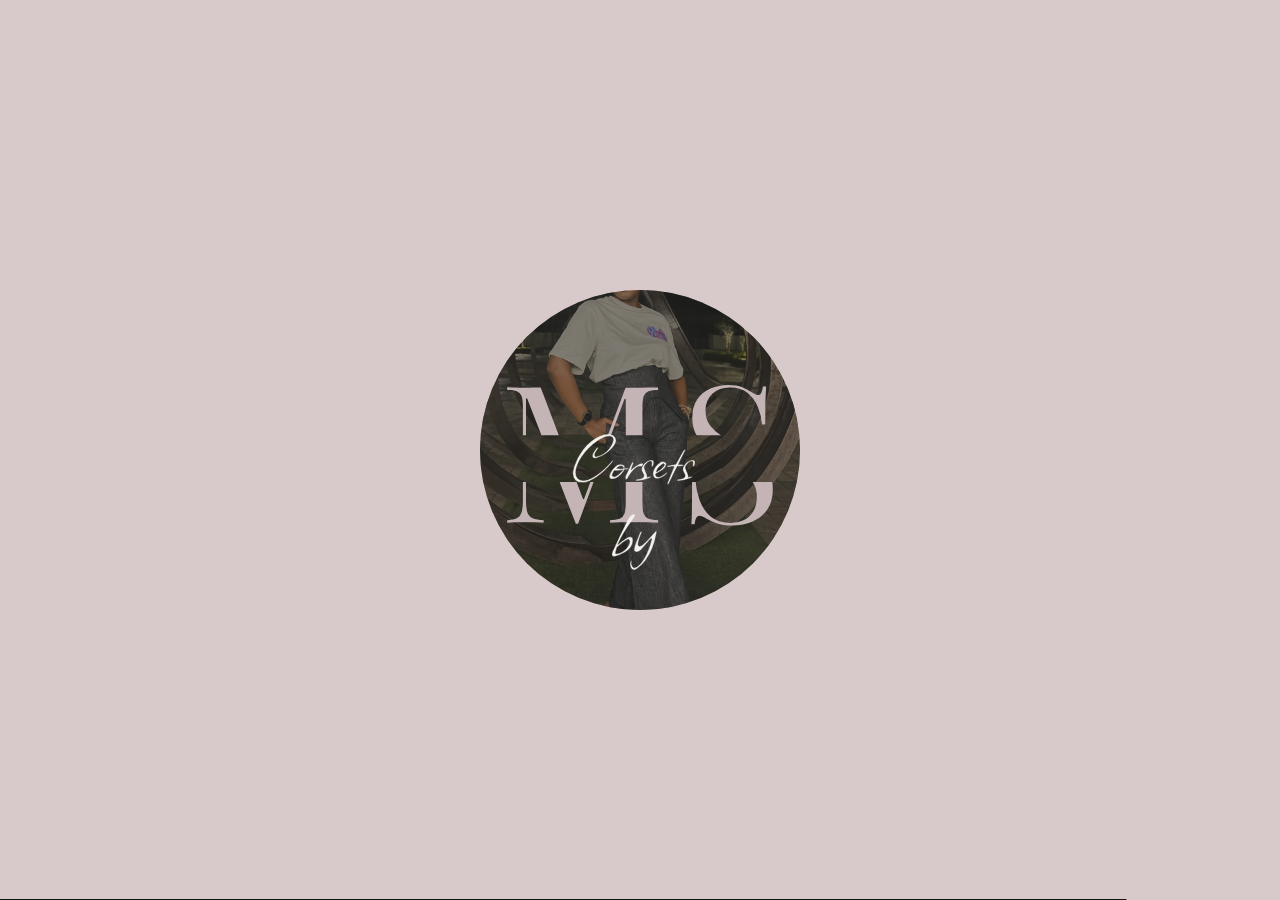
==== commit c576fa6a: "Second Commit" ====
--- a/index.html
+++ b/index.html
@@ -72,13 +72,20 @@
 
     <!-- COLUMN 2: "Book appointment". It also doubles as the way to get in touch. -->
     <nav class="tabs" aria-label="Primary">
-      <a href="/book-appointment">Book appointment</a>
+      <a href="#book" id="open-appt">Book appointment</a>
     </nav>
 
     <!-- COLUMN 3: "Shop", on the same top line as "Book appointment".
          ("Menu" and "Contact" were removed to keep the bar clean: the brand name takes people home.) -->
-    <nav class="tabs" aria-label="Shop">
+    <nav class="tabs shop-hover" aria-label="Shop">
       <a href="shop.html">Shop</a>
+      <!-- THE SHOP DEPARTMENTS: pop up under "Shop" when the mouse is over it (computers only; see
+           THE SHOP POP-UP in style.css). Each one opens the Shop straight on that department. -->
+      <div class="shop-sub">
+        <a href="shop.html#men" style="--i:0">Men</a>
+        <a href="shop.html#women" style="--i:1">Women</a>
+        <a href="shop.html#misc" style="--i:2">Miscellaneous</a>
+      </div>
     </nav>
 
     <!-- COLUMN 4: the time circle. script.js controls everything inside it.
@@ -223,6 +230,48 @@
 
   <!-- script.js controls the behaviour: the clock, dragging, background and text colour,
        and the carousel. It sits at the bottom so the page above is already loaded when it runs. -->
+  <!-- =====================================================
+       THE APPOINTMENTS PANEL: opens when "Book appointment" is clicked (inspired by brandonyasin.com).
+       The page dims and this charcoal panel slides up from the bottom. Two tabs along the top:
+       Appointment (fittings and made-for-you pieces) and Contact (email and WhatsApp). script.js (THE APPOINTMENTS PANEL) builds the questions for each tab
+       from a simple list, so the questions are easy to change there. The look is in style.css.
+       NOTE: the form does not send anywhere yet; it shows a thank-you. Sending (email or WhatsApp) comes with the back end.
+       ===================================================== -->
+  <div class="appt" id="appt" aria-hidden="true">
+    <!-- the dark veil over the page; clicking it closes the panel -->
+    <div class="appt-shade" data-close></div>
+    <div class="appt-panel" role="dialog" aria-modal="true" aria-labelledby="appt-title" tabindex="-1">
+      <div class="appt-grain" aria-hidden="true"></div>   <!-- a fine paper grain over the panel -->
+      <div class="appt-inner">
+
+        <!-- THE TABS and CLOSE. The thin line under the tabs slides to the one you are on. -->
+        <div class="appt-head">
+          <div class="appt-tabs" role="tablist">
+            <button type="button" class="appt-tab is-active" data-tab="fitting" role="tab" aria-selected="true">Appointment</button>
+            <button type="button" class="appt-tab" data-tab="email" role="tab" aria-selected="false">Contact</button>
+            <span class="appt-line" aria-hidden="true"></span>
+          </div>
+          <button type="button" class="appt-close" data-close>Close</button>
+        </div>
+
+        <!-- THE HEADLINE (each word rises in) and the small note on the right -->
+        <div class="appt-intro">
+          <h2 class="appt-title" id="appt-title"></h2>
+          <p class="appt-side"></p>
+        </div>
+
+        <!-- THE QUESTIONS: built by script.js for the tab you are on -->
+        <form class="appt-form" id="appt-form" novalidate></form>
+
+        <!-- THE THANK YOU: replaces the questions once the form is sent -->
+        <div class="appt-thanks" id="appt-thanks" hidden>
+          <p class="appt-thanks-copy">I have your details and will be in touch within 48 hours to confirm your appointment.</p>
+          <button type="button" class="appt-send" data-close><span class="roll"><span>Back to the collection</span><span aria-hidden="true">Back to the collection</span></span></button>
+        </div>
+      </div>
+    </div>
+  </div>
+
   <script src="script.js"></script>
 </body>
 </html>
--- a/style.css
+++ b/style.css
@@ -1154,3 +1154,210 @@
 .menu-bar:has(.tabs-row) { grid-template-columns: repeat(5, auto); }   /* 5 columns instead of 4 */
 .tabs-row { display: contents; }                     /* lets Men, Women and Miscellaneous each take their own column */
 .menu-bar:has(.tabs-row) .shop-end { grid-column: 5; }   /* the cart moves to the 5th (last) column */
+
+/* THE TAB YOU ARE ON (Men or Women) gets a thin underline */
+.tabs-row a[aria-current] { text-decoration: underline; text-decoration-thickness: 1px; text-underline-offset: 5px; }
+.cs-grid[hidden] { display: none; }   /* the department that is not showing stays hidden */
+
+/* MEN HAS NO OPENING PHOTO: while Men is showing ("dept-men", added by script.js), the women's corset photo
+   is hidden and the page opens straight onto the statement and the men's pieces, with the normal menu bar */
+body.no-hero .shop-hero { display: none; }          /* Men and Miscellaneous: no opening photo */
+body.no-hero .rise-sheet { box-shadow: none; }      /* no shadow edge, since nothing sits behind it */
+
+/* the statement line fades out and back in when it changes between Women and Men */
+#cs-line { transition: opacity 0.45s ease; }
+#cs-line.swap { opacity: 0; }
+
+/* =====================================================
+   THE HANGER ON MEN: while Men is showing ("dept-men"), the corset slips off the hanger and a blazer
+   slides on in its place (and back again on Women). Outline when the bag is empty, filled in once something is added.
+   ===================================================== */
+.hanger-icon .corset, .hanger-icon .blazer { transition: opacity 0.35s ease, translate 0.45s cubic-bezier(0.3, 0.7, 0.3, 1); }
+.hanger-icon .blazer { opacity: 0; translate: 0 -7px; }                                 /* Women: the blazer is hidden above the hanger */
+body.dept-men .hanger-icon .corset { opacity: 0; translate: 0 9px; transition-delay: 0s; }   /* Men: the corset slips off downwards... */
+body.dept-men .hanger-icon .blazer { opacity: 1; translate: 0 0; transition-delay: 0.25s; }  /* ...and the blazer slides on from above */
+.hanger-icon .corset { transition-delay: 0.25s; }                                       /* (going back to Women: the corset slides on after the blazer leaves) */
+.hanger-icon .blazer-body { fill: transparent; transition: fill 0.5s ease; }            /* EMPTY BAG: just the outline */
+.cart-hanger.has-items .blazer-body { fill: currentColor; }                             /* FULL: filled in */
+.cart-hanger.has-items .lapel { stroke: var(--bg); }                                    /* the lapels show as thin lines cut into the filled blazer */
+.cart-hanger.has-items circle.lapel { fill: var(--bg); }
+
+/* =====================================================
+   THE HANGER ON MISCELLANEOUS: while the accessories are showing ("dept-misc"), the corset slips off and a
+   beaded bracelet with a diamond charm slides onto the hanger instead. Outline when the bag is empty, filled once something is added.
+   ===================================================== */
+.hanger-icon .bracelet { opacity: 0; translate: 0 -7px; transition: opacity 0.35s ease, translate 0.45s cubic-bezier(0.3, 0.7, 0.3, 1); }
+body.dept-misc .hanger-icon .corset { opacity: 0; translate: 0 9px; transition-delay: 0s; }    /* the corset slips off... */
+body.dept-misc .hanger-icon .bracelet { opacity: 1; translate: 0 0; transition-delay: 0.25s; } /* ...and the bracelet slides on */
+.hanger-icon .br-bead { fill: transparent; transition: fill 0.5s ease; }                        /* EMPTY BAG: outlined beads */
+.cart-hanger.has-items .br-bead { fill: currentColor; }                                          /* FULL: solid beads */
+
+/* =====================================================
+   THE SHOP POP-UP (homepage): hovering "Shop" makes Men, Women and Miscellaneous pop up underneath it,
+   one after another. Only on computers with a mouse; on phones, tapping Shop opens the Shop as before.
+   ===================================================== */
+.shop-hover { position: relative; }
+.shop-sub { display: none; }                                    /* phones: hidden */
+@media (hover: hover) {
+  .shop-sub {
+    display: flex; flex-direction: column; gap: 8px;
+    position: absolute; left: 0; top: 100%; padding-top: 12px;  /* just under "Shop" (the padding keeps the mouse "on" it while moving down) */
+    pointer-events: none;                                       /* ignores the mouse until it pops up */
+  }
+  .shop-sub a {
+    opacity: 0; transform: translateY(-6px);                    /* hidden, tucked up under "Shop" */
+    transition: opacity 0.3s ease, transform 0.4s cubic-bezier(0.2, 0.7, 0.2, 1);
+    transition-delay: calc(var(--i) * 0.06s);                   /* one after another */
+    font-size: 11px !important; opacity: 0;
+  }
+  .shop-hover:hover .shop-sub, .shop-hover:focus-within .shop-sub { pointer-events: auto; }
+  .shop-hover:hover .shop-sub a, .shop-hover:focus-within .shop-sub a { opacity: 0.85; transform: none; }   /* they pop up */
+  /* (hovering one of them makes it flicker, the same as every other menu link: see FLICKER near the top) */
+}
+/* the pop-up words are in lower case (the menu words above them stay in capitals) */
+.menu-bar .tabs .shop-sub a { text-transform: lowercase; letter-spacing: 0.03em; font-size: 13px !important; }
+
+/* the pop-up words stay hidden during the opening animation (the other menu links wipe in, these do not) */
+html.reveal .menu-bar .shop-sub a { animation: none; }
+
+
+/* =====================================================
+   THE APPOINTMENTS PANEL (homepage, "Book appointment"), inspired by brandonyasin.com
+   1. The page dims to charcoal while a charcoal panel with a fine grain slides up from the bottom.
+   2. The headline rises in word by word, then the questions rise in row by row.
+   3. The tabs roll on hover, and a thin line slides under the tab you are on.
+   4. Closing (Close, Escape, or clicking the dimmed page) slides it back down.
+   Change the two colours below to restyle the whole panel.
+   ===================================================== */
+.appt {
+  --appt-bg: #2b2b2b;                         /* the panel: the logo's charcoal */
+  --appt-ink: #eee2e2;                        /* the text on the panel: pale blush */
+  --appt-rule: rgba(238, 226, 226, 0.22);     /* the thin lines between rows */
+  --ease: cubic-bezier(0.87, 0, 0.13, 1);     /* the slow-fast-slow curve the panel moves on */
+  position: fixed; inset: 0; z-index: 200;    /* above everything, the menu included */
+  visibility: hidden; pointer-events: none;   /* hidden until opened */
+}
+html.appt-open .appt { visibility: visible; pointer-events: auto; }
+html.appt-open { overflow: hidden; }          /* the page behind cannot scroll */
+
+/* 1. the veil over the page */
+.appt-shade { position: absolute; inset: 0; background: rgba(28, 24, 25, 0.62); opacity: 0; transition: opacity 0.75s var(--ease); }
+html.appt-open .appt-shade { opacity: 1; }
+
+/* 1. the panel: starts below the screen and slides up */
+.appt-panel {
+  position: absolute; left: 24px; right: 24px; top: 110px; bottom: 0;
+  background: var(--appt-bg); color: var(--appt-ink);
+  overflow-y: auto; overscroll-behavior: contain; outline: none; scrollbar-width: none;
+  transform: translateY(110vh); transition: transform 1s var(--ease);
+}
+.appt-panel::-webkit-scrollbar { display: none; }
+html.appt-open .appt-panel { transform: none; }
+/* the fine grain: a tiny noise pattern laid over the panel */
+.appt-grain { position: sticky; top: 0; height: 0; z-index: 2; pointer-events: none; }
+.appt-grain::before {
+  content: ""; position: absolute; left: 0; right: 0; top: 0; height: 100vh; opacity: 0.09; mix-blend-mode: screen;
+  background-image: url("data:image/svg+xml,%3Csvg xmlns='http://www.w3.org/2000/svg' width='160' height='160'%3E%3Cfilter id='n'%3E%3CfeTurbulence type='fractalNoise' baseFrequency='0.9' numOctaves='2' stitchTiles='stitch'/%3E%3C/filter%3E%3Crect width='100%25' height='100%25' filter='url(%23n)'/%3E%3C/svg%3E");
+}
+.appt-inner { position: relative; padding: 18px 24px 80px; font-family: var(--font); }
+
+/* the tabs and Close along the top */
+.appt-head { display: flex; justify-content: space-between; align-items: flex-start; }
+.appt-tabs { position: relative; display: flex; gap: 28px; padding-bottom: 6px; }
+.appt-tab, .appt-close {
+  all: unset; cursor: pointer; font-size: 22px; letter-spacing: -0.01em; line-height: 1.2;
+  opacity: 0.6; transition: opacity 0.3s ease;
+}
+.appt-tab.is-active, .appt-tab:hover, .appt-tab:focus-visible { opacity: 1; }
+.appt-close { font-size: 11px; text-transform: uppercase; letter-spacing: 0.14em; opacity: 0.8; }
+.appt-close:hover, .appt-close:focus-visible { opacity: 1; }
+/* 3. the line under the tab you are on: script.js sets where it starts (--x) and how wide it is (--w) */
+.appt-line {
+  position: absolute; left: 0; bottom: 0; height: 1px; width: 100px; background: currentColor;
+  transform-origin: left; transform: translateX(var(--x, 0)) scaleX(calc(var(--w, 0) / 100));
+  transition: transform 0.35s cubic-bezier(0.645, 0.045, 0.355, 1);
+}
+
+/* 2. the headline and the note on the right */
+.appt-intro { display: grid; grid-template-columns: 1fr minmax(0, 300px); gap: 24px; padding: 34px 0 70px; border-bottom: 1px solid var(--appt-rule); }
+.appt-title { margin: 0; font-weight: 400; font-size: clamp(44px, 5.2vw, 96px); line-height: 1; letter-spacing: -0.035em; text-transform: lowercase; }
+.appt-title .w { display: inline-block; overflow: hidden; vertical-align: top; padding-bottom: 0.08em; }   /* the window each word rises through */
+.appt-title .w > span { display: inline-block; transform: translateY(110%); transition: transform 1s var(--ease); transition-delay: calc(0.45s + var(--i, 0) * 0.07s); }
+html.appt-open .appt-title .w > span { transform: none; }
+.appt-side { margin: 0; font-size: 14px; line-height: 1.5; white-space: pre-line; opacity: 0; transform: translateY(14px); transition: opacity 0.7s ease 0.75s, transform 0.9s var(--ease) 0.75s; }
+html.appt-open .appt-side { opacity: 0.85; transform: none; }
+
+/* 2. THE QUESTIONS: each row rises in after the headline (script.js sets each row's turn, --r) */
+.appt-row {
+  display: grid; grid-template-columns: 1fr 1fr 1fr; gap: 24px; padding: 18px 0 30px; border-bottom: 1px solid var(--appt-rule);
+  opacity: 0; transform: translateY(18px);
+  transition: opacity 0.7s ease, transform 0.9s var(--ease); transition-delay: calc(0.85s + var(--r, 0) * 0.06s);
+}
+html.appt-open .appt-row { opacity: 1; transform: none; }
+.appt-row .lede { font-size: 14px; line-height: 1.45; opacity: 0.85; margin: 0; }   /* the sentence in the first row's left column */
+.appt-q { grid-column: 2; font-size: 14px; }                                         /* "01. Service" */
+.appt-q .n { display: inline-block; min-width: 2.2em; opacity: 0.7; }
+.appt-opts { grid-column: 3; display: flex; flex-direction: column; gap: 8px; }
+/* the square tick boxes */
+.appt-opt { display: flex; align-items: center; gap: 12px; font-size: 14px; cursor: pointer; opacity: 0.85; transition: opacity 0.2s ease; }
+.appt-opt:hover { opacity: 1; }
+.appt-opt input { appearance: none; -webkit-appearance: none; margin: 0; width: 12px; height: 12px; border: 1px solid currentColor; display: grid; place-items: center; cursor: pointer; }
+.appt-opt input::after { content: ""; width: 6px; height: 6px; background: currentColor; transform: scale(0); transition: transform 0.25s cubic-bezier(0.645, 0.045, 0.355, 1); }
+.appt-opt input:checked::after { transform: scale(1); }           /* ticked: a small square fills in */
+.appt-opt input:focus-visible { outline: 1px solid currentColor; outline-offset: 3px; }
+/* the typing fields: just a line underneath, which brightens when you type in it */
+.appt-field { grid-column: 3; position: relative; }
+.appt-field input, .appt-field textarea {
+  all: unset; box-sizing: border-box; display: block; width: 100%; padding: 4px 0 8px; font-size: 16px; color: var(--appt-ink);
+  border-bottom: 1px solid var(--appt-rule); transition: border-color 0.3s ease;
+}
+.appt-field textarea { min-height: 80px; white-space: pre-wrap; }
+.appt-field input:focus, .appt-field textarea:focus { border-bottom-color: var(--appt-ink); }
+.appt-field input::placeholder, .appt-field textarea::placeholder { color: var(--appt-ink); opacity: 0.35; }
+.appt-row.is-missing .appt-field input { border-bottom-color: #e7a0a0; }   /* a required answer left empty */
+/* SEND: a wide blush pill; its words roll on hover like the carousel titles */
+.appt-send {
+  all: unset; cursor: pointer; box-sizing: border-box; display: inline-block; padding: 16px 40px; border-radius: 999px;
+  background: var(--appt-ink); color: var(--appt-bg); font-size: 13px; font-weight: 600; text-transform: uppercase; letter-spacing: 0.14em;
+}
+.appt-send .roll > span { transition: transform 0.6s cubic-bezier(0.2, 0.7, 0.2, 1); }
+.appt-send:hover .roll > span, .appt-send:focus-visible .roll > span { transform: translateY(-100%); }
+.appt-send-row { border-bottom: 0; }
+.appt-send-row > div { grid-column: 3; }
+/* THE EMAIL TAB: the address, big */
+.appt-mail { grid-column: 2 / 4; font-size: clamp(26px, 3vw, 44px); letter-spacing: -0.02em; color: inherit; text-decoration: none; border-bottom: 1px solid var(--appt-rule); justify-self: start; }
+.appt-mail:hover { border-bottom-color: var(--appt-ink); }
+/* switching tabs: the questions fade out and back in */
+.appt-form { transition: opacity 0.3s ease; }
+.appt-form.is-swapping { opacity: 0; }
+/* THE THANK YOU */
+.appt-thanks { padding: 40px 0; }
+.appt-thanks-copy { max-width: 32ch; font-size: clamp(20px, 2vw, 30px); line-height: 1.25; margin: 0 0 32px; }
+
+/* phones: the panel fills more of the screen and the rows stack */
+@media (max-width: 700px) {
+  .appt-panel { left: 8px; right: 8px; top: 72px; }
+  .appt-inner { padding: 14px 16px 60px; }
+  .appt-tab { font-size: 18px; }
+  .appt-tabs { gap: 18px; }
+  .appt-intro { grid-template-columns: 1fr; padding: 26px 0 40px; }
+  .appt-row { grid-template-columns: 1fr; gap: 12px; }
+  .appt-q, .appt-opts, .appt-field, .appt-send-row > div, .appt-mail { grid-column: 1; }
+  .appt-row .lede { display: none; }
+}
+/* people who prefer less motion: no sliding or rising, it simply appears */
+@media (prefers-reduced-motion: reduce) {
+  .appt-panel, .appt-shade, .appt-title .w > span, .appt-side, .appt-row, .appt-line { transition: none; }
+}
+
+/* the Contact tab: each way to get in touch on its own row (01. Email, 02. WhatsApp) */
+.appt-row .appt-mail { grid-column: 3; }
+@media (max-width: 700px) { .appt-row .appt-mail { grid-column: 1; } }
+/* the calendar field: the calendar pops up in dark colours to match the panel, and its icon is pale blush */
+.appt-field.is-date input { color-scheme: dark; cursor: pointer; min-height: 1.4em; }
+.appt-field.is-date input::-webkit-calendar-picker-indicator { filter: invert(0.9) sepia(0.2); opacity: 0.7; cursor: pointer; }
+.appt-field.is-date input:invalid { color: rgba(238, 226, 226, 0.45); }   /* before a date is chosen, the "dd/mm/yyyy" hint is faint */
+/* keeps the three columns equal even when an answer is long (like the email address) */
+.appt-row { grid-template-columns: repeat(3, minmax(0, 1fr)); }
+.appt-row .appt-mail { font-size: clamp(20px, 2.1vw, 34px); overflow-wrap: anywhere; }
+@media (max-width: 700px) { .appt-row { grid-template-columns: minmax(0, 1fr); } }
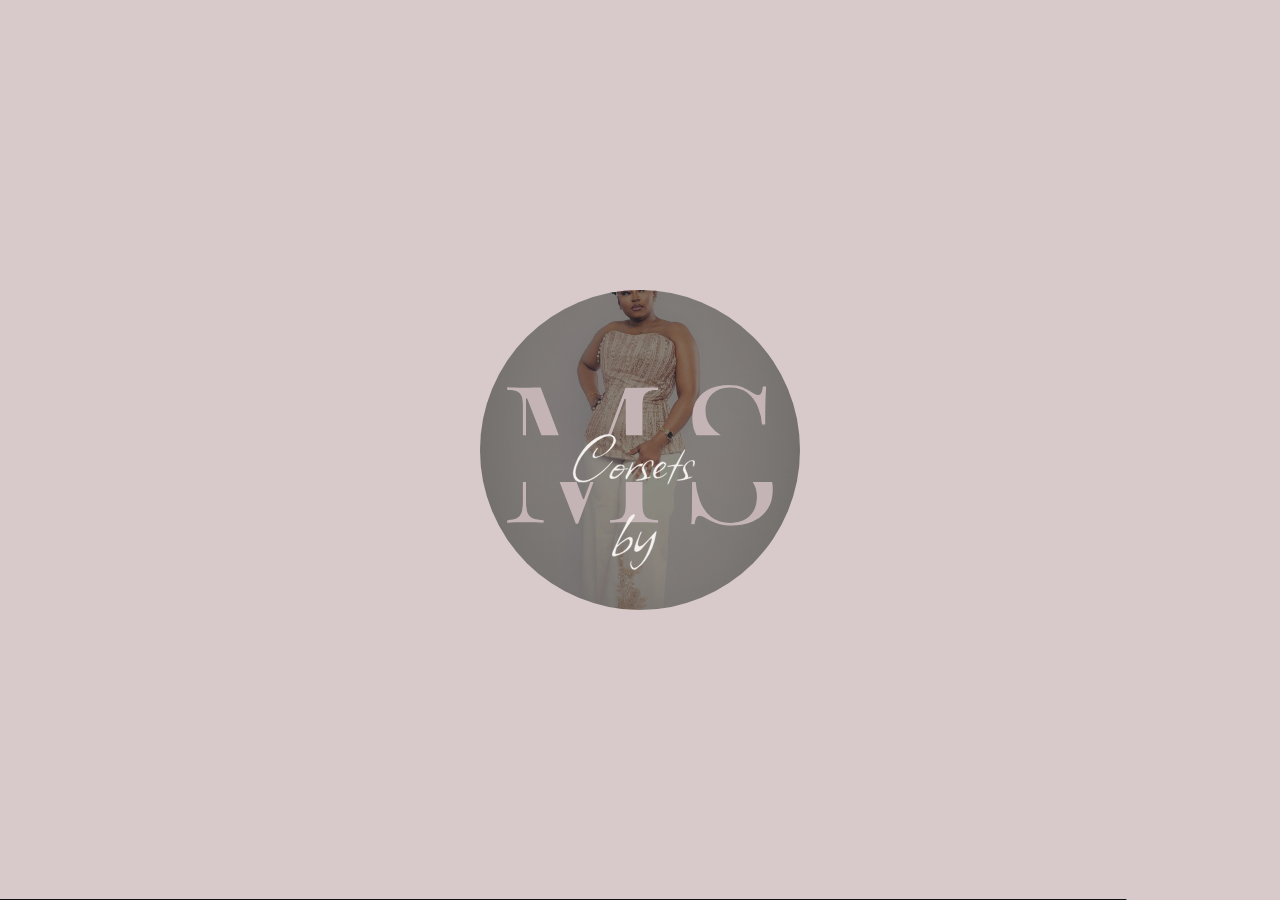
==== commit 4bd309cd: "commit 4" ====
--- a/index.html
+++ b/index.html
@@ -272,6 +272,8 @@
     </div>
   </div>
 
+  <!-- THE DATA LAYER: bookings from the appointments panel are saved through it (see admin.html) -->
+  <script src="data.js"></script>
   <script src="script.js"></script>
 </body>
 </html>
--- a/style.css
+++ b/style.css
@@ -1361,3 +1361,185 @@
 .appt-row { grid-template-columns: repeat(3, minmax(0, 1fr)); }
 .appt-row .appt-mail { font-size: clamp(20px, 2.1vw, 34px); overflow-wrap: anywhere; }
 @media (max-width: 700px) { .appt-row { grid-template-columns: minmax(0, 1fr); } }
+
+
+/* =====================================================
+   THE BAG PANEL (Shop): a charcoal panel that slides in from the right when the hanger is clicked.
+   It moves on the same slow-fast-slow curve as the appointments panel.
+   ===================================================== */
+.bag {
+  --bag-bg: #2b2b2b; --bag-ink: #eee2e2; --bag-rule: rgba(238, 226, 226, 0.2);
+  --ease: cubic-bezier(0.87, 0, 0.13, 1);
+  position: fixed; inset: 0; z-index: 200; visibility: hidden; pointer-events: none;
+}
+html.bag-open .bag { visibility: visible; pointer-events: auto; }
+html.bag-open { overflow: hidden; }
+.bag-shade { position: absolute; inset: 0; background: rgba(28, 24, 25, 0.55); opacity: 0; transition: opacity 0.7s var(--ease); }
+html.bag-open .bag-shade { opacity: 1; }
+/* the panel itself: starts off the right edge and slides in */
+.bag-panel {
+  position: absolute; top: 0; right: 0; bottom: 0; width: min(480px, 100%);
+  background: var(--bag-bg); color: var(--bag-ink); font-family: var(--font);
+  display: flex; flex-direction: column; padding: 22px 28px 26px;
+  transform: translateX(100%); transition: transform 0.9s var(--ease);
+}
+html.bag-open .bag-panel { transform: none; }
+.bag-head { display: flex; justify-content: space-between; align-items: flex-start; }
+/* "your bag": big and lowercase, each word rises in */
+.bag-title { margin: 0; font-weight: 400; font-size: 56px; line-height: 1; letter-spacing: -0.035em; }
+.bag-title .w { display: inline-block; overflow: hidden; vertical-align: top; padding-bottom: 0.08em; }
+.bag-title .w > span { display: inline-block; transform: translateY(110%); transition: transform 0.9s var(--ease); transition-delay: calc(0.35s + var(--i, 0) * 0.07s); }
+html.bag-open .bag-title .w > span { transform: none; }
+.bag-close, .bag-continue, .bag-remove { all: unset; cursor: pointer; font-size: 11px; text-transform: uppercase; letter-spacing: 0.14em; opacity: 0.75; transition: opacity 0.2s ease; }
+.bag-close:hover, .bag-continue:hover, .bag-remove:hover, .bag-close:focus-visible, .bag-remove:focus-visible { opacity: 1; }
+.bag-count { margin: 10px 0 18px; font-size: 12px; text-transform: uppercase; letter-spacing: 0.14em; opacity: 0.6; }
+/* THE LIST of pieces: scrolls if there are many */
+.bag-list { flex: 1; overflow-y: auto; border-top: 1px solid var(--bag-rule); scrollbar-width: none; }
+.bag-item {
+  display: grid; grid-template-columns: 64px 1fr auto; gap: 16px; align-items: start;
+  padding: 16px 0; border-bottom: 1px solid var(--bag-rule);
+  opacity: 0; transform: translateY(14px); transition: opacity 0.6s ease, transform 0.8s var(--ease); transition-delay: calc(0.5s + var(--r, 0) * 0.06s);
+}
+html.bag-open .bag-item { opacity: 1; transform: none; }
+/* removing a piece: it squashes to a thin line, like the carousel pictures */
+.bag-item.is-leaving { animation: collapse 0.55s cubic-bezier(0.7, 0, 0.3, 1) both; }
+.bag-img { display: block; width: 64px; aspect-ratio: 3 / 4; border-radius: 50%; overflow: hidden; background: rgba(238, 226, 226, 0.08); }   /* the small oval photo */
+.bag-img img { width: 100%; height: 100%; object-fit: cover; display: block; }
+.bag-name { margin: 2px 0 4px; font-size: 15px; }
+.bag-size { margin: 0 0 12px; font-size: 12px; opacity: 0.65; letter-spacing: 0.04em; }
+/* the quantity: − 1 + in a small pill */
+.bag-qty { display: inline-flex; align-items: center; gap: 14px; padding: 4px 12px; border: 1px solid var(--bag-rule); border-radius: 999px; font-size: 13px; }
+.bag-step { all: unset; cursor: pointer; width: 14px; text-align: center; opacity: 0.8; }
+.bag-step:hover, .bag-step:focus-visible { opacity: 1; }
+.bag-right { display: flex; flex-direction: column; align-items: flex-end; gap: 14px; }
+.bag-price { margin: 2px 0 0; font-size: 15px; }
+/* THE EMPTY BAG message */
+.bag-empty { display: none; padding: 40px 0; font-size: 20px; }
+.bag-empty p { margin: 0 0 18px; }
+.bag.is-empty .bag-empty { display: block; }
+.bag.is-empty .bag-foot, .bag.is-empty .bag-list { display: none; }
+/* THE TOTAL and the order button */
+.bag-foot { padding-top: 18px; opacity: 0; transition: opacity 0.6s ease 0.7s; }
+html.bag-open .bag-foot { opacity: 1; }
+.bag-sum { display: flex; justify-content: space-between; font-size: 20px; margin-bottom: 8px; }
+.bag-note { margin: 0 0 18px; font-size: 12px; opacity: 0.6; }
+.bag-order {
+  all: unset; cursor: pointer; box-sizing: border-box; display: block; width: 100%; padding: 18px 24px; border-radius: 999px; text-align: center;
+  background: var(--bag-ink); color: var(--bag-bg); font-size: 13px; font-weight: 600; text-transform: uppercase; letter-spacing: 0.14em;
+}
+.bag-order .roll { margin: 0 auto; }
+.bag-order .roll > span { transition: transform 0.6s cubic-bezier(0.2, 0.7, 0.2, 1); }
+.bag-order:hover .roll > span, .bag-order:focus-visible .roll > span { transform: translateY(-100%); }
+/* the hanger is a button: the hand cursor shows over it */
+.cart-hanger { cursor: pointer; }
+@media (max-width: 700px) { .bag-panel { padding: 18px 18px 22px; } .bag-title { font-size: 44px; } }
+@media (prefers-reduced-motion: reduce) { .bag-panel, .bag-shade, .bag-title .w > span, .bag-item, .bag-foot { transition: none; } }
+
+/* THE BAG BY DEPARTMENT: the department on show is listed first under its name; each other department
+   shows as one small line ("+ 2 pieces from Men") that opens up to list them. The total covers everything. */
+.bag-dept { margin: 16px 0 2px; font-size: 11px; text-transform: uppercase; letter-spacing: 0.14em; opacity: 0.6; }
+.bag-more {
+  all: unset; cursor: pointer; display: block; width: 100%; box-sizing: border-box; padding: 14px 0;
+  border-bottom: 1px solid var(--bag-rule); font-size: 13px; letter-spacing: 0.02em; opacity: 0.75;
+  transition: opacity 0.2s ease; animation: bagRise 0.6s ease both; animation-delay: calc(0.4s + var(--r, 0) * 0.06s);
+}
+.bag-more:hover, .bag-more:focus-visible { opacity: 1; }
+.bag-item.is-other { opacity: 0.8; }
+html.bag-open .bag-item.is-other { opacity: 0.8; }
+@keyframes bagRise { from { opacity: 0; transform: translateY(10px); } }
+
+/* THE OTHER BAGS: small hangers stacked under the main one, one for each other department with pieces in it */
+.shop-end { display: flex; flex-direction: column; align-items: center; gap: 8px; }
+.cart-others { display: flex; flex-direction: column; align-items: center; gap: 6px; }
+.cart-mini {
+  all: unset; cursor: pointer; position: relative; display: block; color: inherit; opacity: 0.85;
+  animation: miniDrop 0.6s cubic-bezier(0.3, 1.4, 0.5, 1) both;   /* drops in with a little bounce */
+  transition: opacity 0.2s ease;
+}
+.cart-mini:hover, .cart-mini:focus-visible { opacity: 1; }
+.cart-mini svg { width: 17px; height: 21px; display: block; overflow: visible; }
+.cart-mini .corset, .cart-mini .blazer, .cart-mini .bracelet { opacity: 1 !important; translate: none !important; }   /* always showing */
+.cart-mini .corset, .cart-mini .blazer-body, .cart-mini .br-bead { fill: currentColor; }                         /* filled: it has pieces */
+.cart-mini .lapel { stroke: var(--bg); }
+.has-hero:not(.past-hero) .cart-mini .lapel { stroke: rgba(0, 0, 0, 0.5); }
+/* the small count tag beside each mini hanger */
+.mini-tag {
+  position: absolute; left: calc(100% + 1px); top: 6px; padding: 0 4px; font-size: 9px; font-weight: 700; line-height: 1.35;
+  background: currentColor; border-radius: 2px; transform: rotate(10deg);
+}
+.mini-tag { color: inherit; }
+.mini-tag::first-line { color: var(--bg); }
+.has-hero:not(.past-hero) .mini-tag::first-line { color: #2b2b2b; }
+@keyframes miniDrop { from { opacity: 0; transform: translateY(-8px) rotate(-8deg); } }
+/* the small hangers hang BELOW the menu bar, so the bar itself stays the same height */
+.shop-end { position: relative; }
+.cart-others { position: absolute; top: calc(100% + 10px); left: 50%; transform: translateX(-50%); }
+
+/* THE SWING CASCADE: the big hanger and the small ones can each wait their turn (--sd) before swinging */
+.cart-hanger.sway .hanger-swing { animation-delay: var(--sd, 0s); }
+.cart-mini .hanger-swing { transform-origin: 20px 3px; }                                  /* small hangers swing from their hook too */
+.cart-mini.sway .hanger-swing { animation: sway 1.4s cubic-bezier(0.3, 0, 0.3, 1) var(--sd, 0s); }
+@media (hover: hover) { .cart-mini:hover .hanger-swing { animation: swayHover 0.9s ease; } }   /* a small swing when you hover one */
+.cart-mini:focus-visible .hanger-swing { animation: swayHover 0.9s ease; }                  /* and when it is reached with the keyboard */
+
+/* THE SMALL CHECKOUT: a tiny pill under the small hangers, only when 2 or more bags have pieces */
+.cart-checkout {
+  all: unset; cursor: pointer; margin-top: 4px; padding: 3px 8px; border: 1px solid currentColor; border-radius: 999px;
+  font-size: 8.5px; font-weight: 600; letter-spacing: 0.12em; text-transform: uppercase; white-space: nowrap;
+  animation: miniDrop 0.6s cubic-bezier(0.3, 1.4, 0.5, 1) both; transition: background-color 0.25s ease, color 0.25s ease;
+}
+.cart-checkout:hover, .cart-checkout:focus-visible { background: var(--ink); color: var(--bg); }
+.has-hero:not(.past-hero) .cart-checkout:hover { background: #fff; color: #2b2b2b; }
+/* the hanger's garment swaps quicker when changing tabs (in sync with the instant page switch) */
+.hanger-icon .corset, .hanger-icon .blazer, .hanger-icon .bracelet { transition-duration: 0.25s, 0.3s; }
+.hanger-icon .corset, body.dept-men .hanger-icon .blazer, body.dept-misc .hanger-icon .bracelet { transition-delay: 0.1s; }
+body.dept-men .hanger-icon .corset, body.dept-misc .hanger-icon .corset { transition-delay: 0s; }
+
+/* THE HANGER STARTS HIDDEN: it only pops up (with a little bounce) once a piece has been added to the bag.
+   Its space in the menu is kept, so the menu does not jump when it appears. */
+.shop-end .cart-hanger {
+  opacity: 0; transform: translateY(-12px) scale(0.8); pointer-events: none; visibility: hidden;
+  transition: opacity 0.35s ease, transform 0.55s cubic-bezier(0.3, 1.5, 0.5, 1), visibility 0s linear 0.55s;
+}
+.shop-end.has-bag .cart-hanger {
+  opacity: 1; transform: none; pointer-events: auto; visibility: visible;
+  transition: opacity 0.35s ease, transform 0.55s cubic-bezier(0.3, 1.5, 0.5, 1), visibility 0s;
+}
+
+/* CLEAR BAG: a quiet link above the order button, and the "Bag cleared · Undo" line afterwards */
+.bag-clear { all: unset; cursor: pointer; display: block; margin: 0 0 14px; font-size: 11px; text-transform: uppercase; letter-spacing: 0.14em; opacity: 0.6; transition: opacity 0.2s ease; }
+.bag-clear:hover, .bag-clear:focus-visible { opacity: 1; }
+.bag-more.is-leaving { animation: collapse 0.55s cubic-bezier(0.7, 0, 0.3, 1) both; }
+.bag-undo { font-size: 13px !important; opacity: 0.8; margin: -6px 0 18px !important; }
+.bag-undo button { all: unset; cursor: pointer; text-decoration: underline; text-underline-offset: 3px; }
+
+/* THE SHOP MENU LINE: replaces the plain underline; it slides between Men, Women and Miscellaneous */
+.tabs-row a[aria-current] { text-decoration: none; }
+.shop-line {
+  position: absolute; left: 0; height: 1px; width: 100px; background: currentColor; pointer-events: none;
+  transform-origin: left; transform: translateX(var(--x, 0)) scaleX(calc(var(--w, 0) / 100));
+  transition: transform 0.45s cubic-bezier(0.645, 0.045, 0.355, 1);
+}
+@media (prefers-reduced-motion: reduce) { .shop-line { transition: none; } }
+
+/* THE SQUEEZE: the ovals narrow as the carousel moves faster (script.js sets --squeeze between 1 and 0.55) */
+/* (the oval's frame narrows; the photo inside keeps its true shape, so nobody looks stretched) */
+.carousel-rail .card img, .carousel-rail .card video { clip-path: ellipse(calc(50% * var(--squeeze, 1)) 50% at 50% 50%); }
+
+/* while the carousel moves fast (script.js adds "is-fast"), the hover lift, title roll and flicker wait */
+.carousel-rail.is-fast .card:hover, .carousel-rail.is-fast .card:focus-within { transform: none; }
+.carousel-rail.is-fast .card:hover .roll > span { transform: none; }
+.carousel-rail.is-fast .card-title:hover { animation: none; }
+
+/* THE BAG: your name and phone above the order button (so the order reaches MS with your details) */
+.bag-details { display: grid; grid-template-columns: 1fr 1fr; gap: 14px; margin: 6px 0 8px; }
+.bag-field { display: block; }
+.bag-field span { display: block; font-size: 10px; text-transform: uppercase; letter-spacing: 0.14em; opacity: 0.6; margin-bottom: 4px; }
+.bag-field input { all: unset; box-sizing: border-box; display: block; width: 100%; padding: 4px 0 7px; font-size: 14px; border-bottom: 1px solid var(--bag-rule); transition: border-color 0.3s ease; }
+.bag-field input:focus { border-bottom-color: var(--bag-ink); }
+.bag-field input::placeholder { color: var(--bag-ink); opacity: 0.35; }
+.bag-field.is-missing input { border-bottom-color: #e7a0a0; }
+.bag-field.is-missing span { color: #e7a0a0; opacity: 1; }
+.bag-privacy { margin: 0 0 14px; font-size: 11px; opacity: 0.5; }
+
+.appt-privacy { margin: 14px 0 0; font-size: 11px; opacity: 0.55; }   /* the short privacy line under Send */
